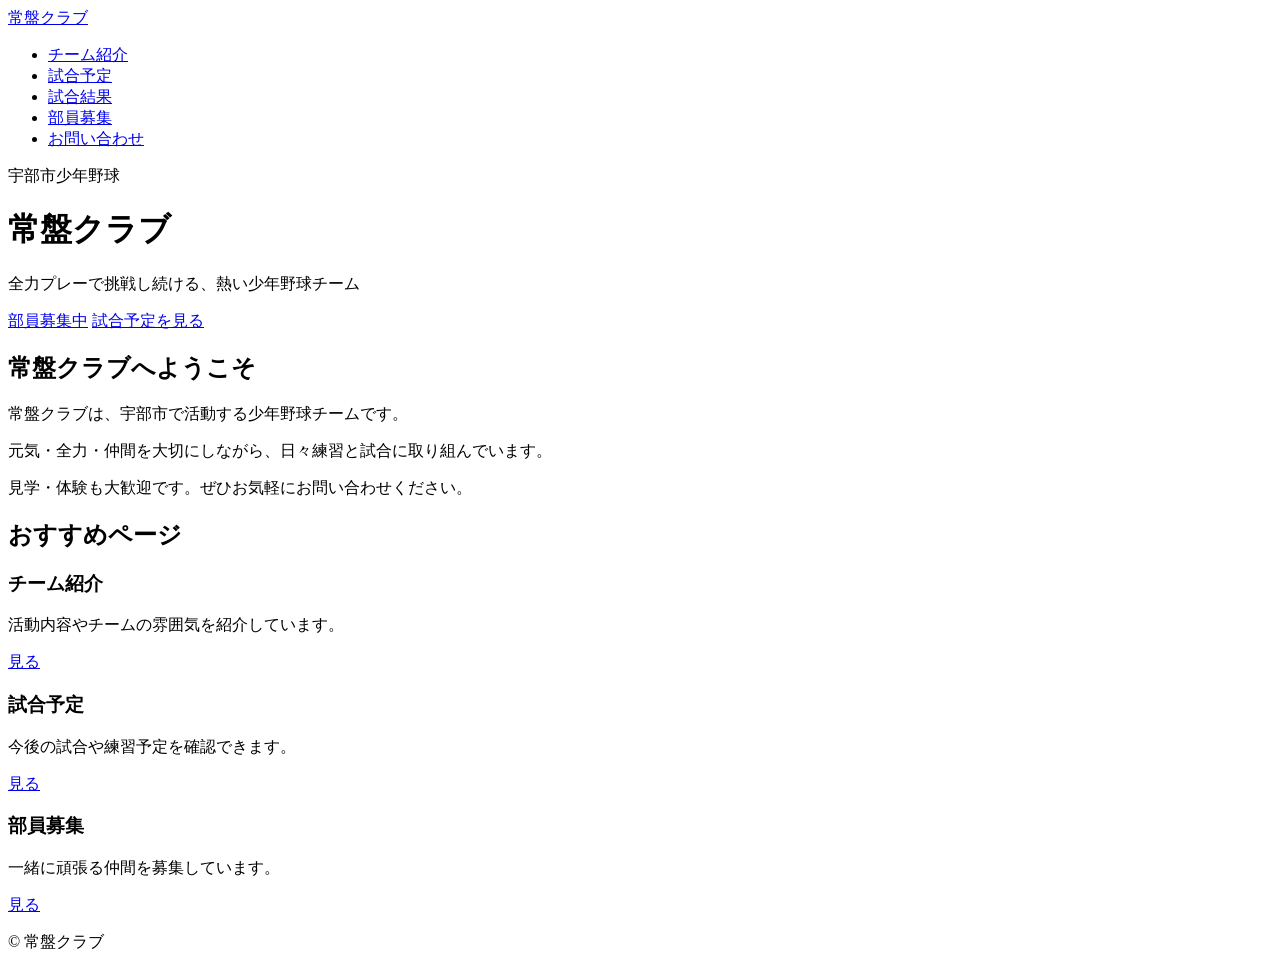
==== index.html @ 0bd1c6da "Add initial HTML structure for 常盤クラブ website" ====
<!DOCTYPE html>
<html lang="ja">
<head>
  <meta charset="UTF-8">
  <meta name="viewport" content="width=device-width, initial-scale=1.0">
  <title>常盤クラブ | 宇部市少年野球</title>
  <link rel="stylesheet" href="style.css">
</head>
<body>

  <header class="hero">
    <nav class="navbar">
      <div class="logo"><a href="index.html">常盤クラブ</a></div>
      <ul class="nav-links">
        <li><a href="about.html">チーム紹介</a></li>
        <li><a href="schedule.html">試合予定</a></li>
        <li><a href="results.html">試合結果</a></li>
        <li><a href="recruit.html">部員募集</a></li>
        <li><a href="contact.html">お問い合わせ</a></li>
      </ul>
    </nav>

    <div class="hero-content">
      <p class="catch">宇部市少年野球</p>
      <h1>常盤クラブ</h1>
      <p class="subtext">全力プレーで挑戦し続ける、熱い少年野球チーム</p>
      <div class="hero-buttons">
        <a href="recruit.html" class="btn gold">部員募集中</a>
        <a href="schedule.html" class="btn red">試合予定を見る</a>
      </div>
    </div>
  </header>

  <section class="section">
    <h2>常盤クラブへようこそ</h2>
    <div class="content-box">
      <p>常盤クラブは、宇部市で活動する少年野球チームです。</p>
      <p>元気・全力・仲間を大切にしながら、日々練習と試合に取り組んでいます。</p>
      <p>見学・体験も大歓迎です。ぜひお気軽にお問い合わせください。</p>
    </div>
  </section>

  <section class="section dark">
    <h2>おすすめページ</h2>
    <div class="cards">
      <div class="card">
        <h3>チーム紹介</h3>
        <p>活動内容やチームの雰囲気を紹介しています。</p>
        <a class="mini-btn" href="about.html">見る</a>
      </div>
      <div class="card">
        <h3>試合予定</h3>
        <p>今後の試合や練習予定を確認できます。</p>
        <a class="mini-btn" href="schedule.html">見る</a>
      </div>
      <div class="card">
        <h3>部員募集</h3>
        <p>一緒に頑張る仲間を募集しています。</p>
        <a class="mini-btn" href="recruit.html">見る</a>
      </div>
    </div>
  </section>

  <footer>
    <p>© 常盤クラブ</p>
  </footer>

</body>
</html>
---- style.css ----

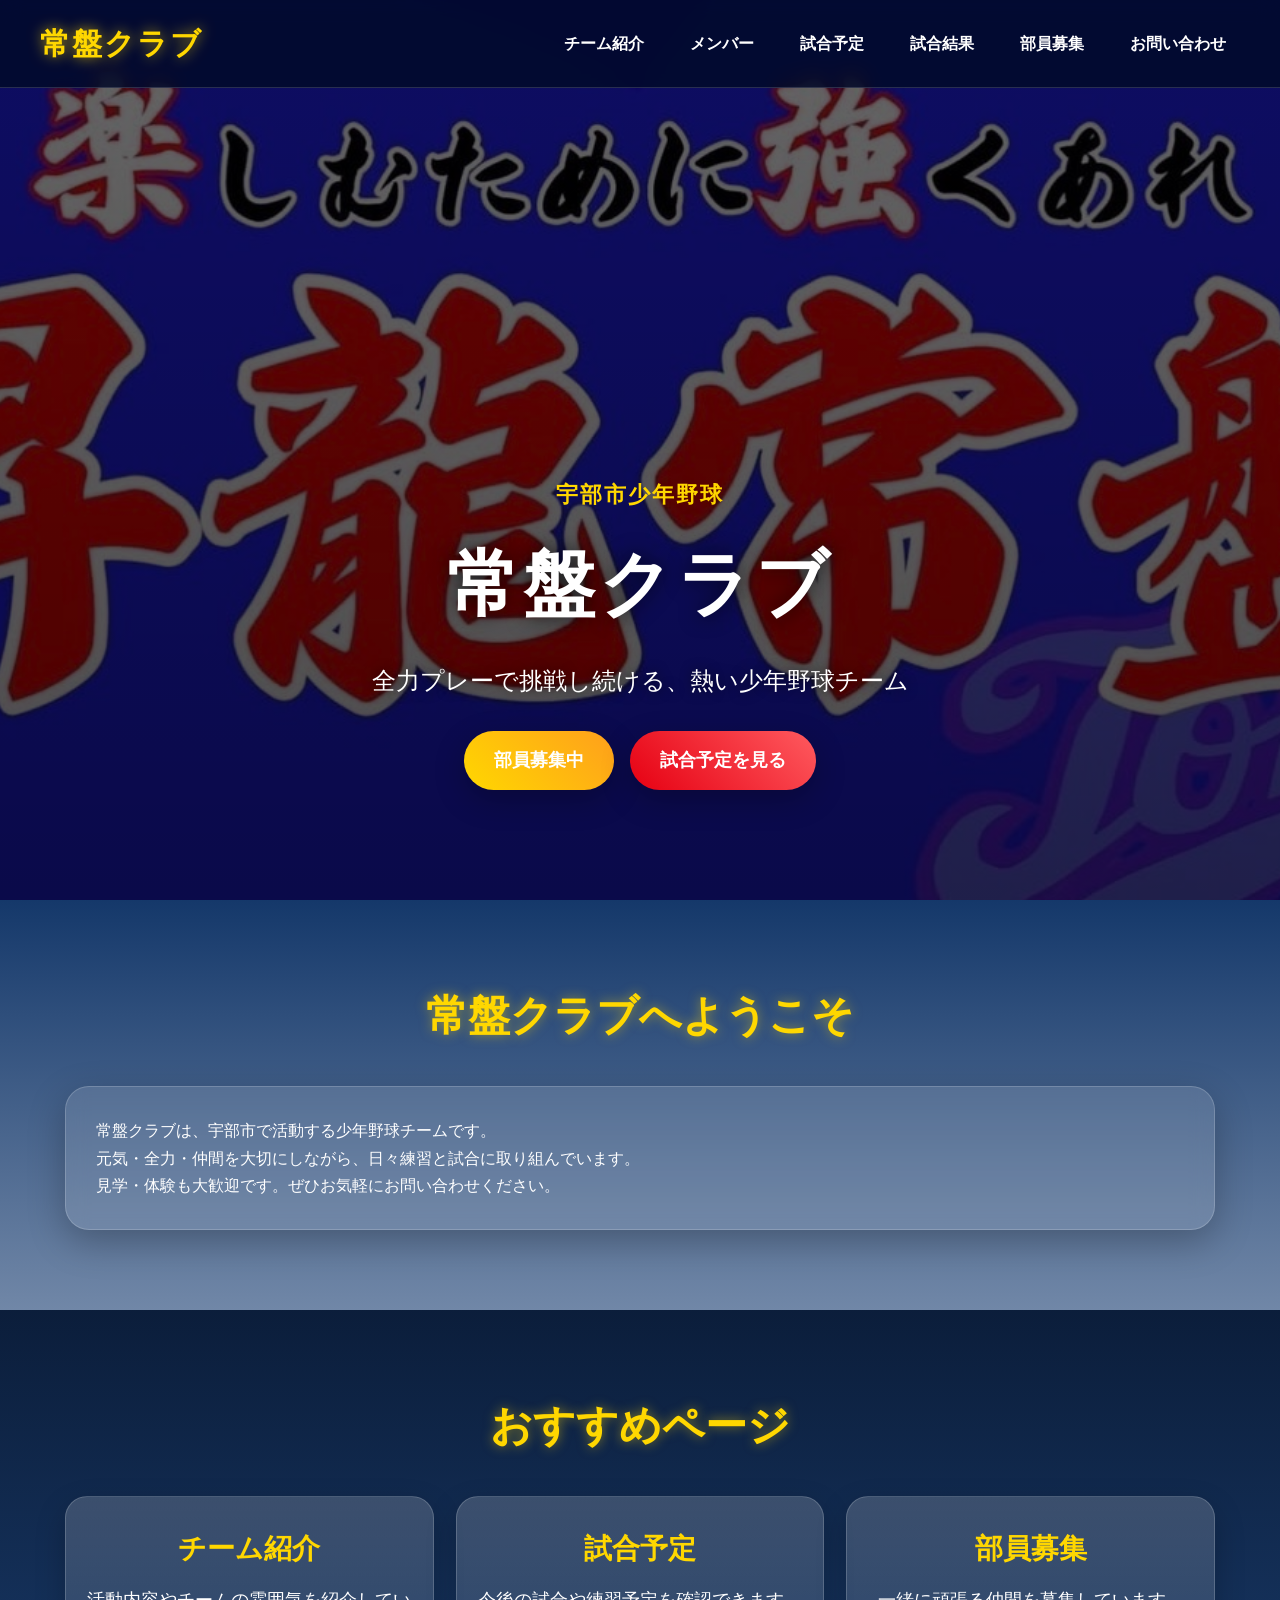
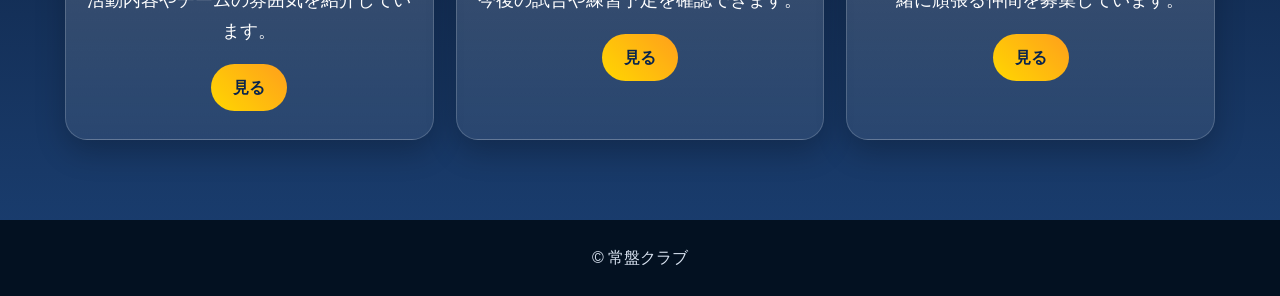
==== commit 44d56953: "Add members link to navigation in index.html" ====
--- a/index.html
+++ b/index.html
@@ -13,6 +13,7 @@
       <div class="logo"><a href="index.html">常盤クラブ</a></div>
       <ul class="nav-links">
         <li><a href="about.html">チーム紹介</a></li>
+        <li><a href="members.html">メンバー</a>
         <li><a href="schedule.html">試合予定</a></li>
         <li><a href="results.html">試合結果</a></li>
         <li><a href="recruit.html">部員募集</a></li>
--- a/style.css
+++ b/style.css
@@ -1 +1,284 @@
-
+* {
+  margin: 0;
+  padding: 0;
+  box-sizing: border-box;
+}
+
+html {
+  scroll-behavior: smooth;
+}
+
+body {
+  font-family: "Hiragino Sans", "Yu Gothic", sans-serif;
+  background: linear-gradient(180deg, #04152d 0%, #0a2f63 45%, #f4f8ff 100%);
+  color: #ffffff;
+  line-height: 1.7;
+}
+
+a {
+  text-decoration: none;
+  color: inherit;
+}
+
+img {
+  width: 100%;
+  display: block;
+  border-radius: 20px;
+}
+
+.navbar {
+  position: sticky;
+  top: 0;
+  z-index: 1000;
+  display: flex;
+  justify-content: space-between;
+  align-items: center;
+  padding: 18px 40px;
+  background: rgba(0, 10, 40, 0.82);
+  backdrop-filter: blur(10px);
+  border-bottom: 1px solid rgba(255,255,255,0.15);
+}
+
+.logo {
+  font-size: 30px;
+  font-weight: 900;
+  color: #ffd700;
+  letter-spacing: 2px;
+  text-shadow: 0 0 14px rgba(255, 215, 0, 0.7);
+}
+
+.nav-links {
+  display: flex;
+  list-style: none;
+  gap: 18px;
+  flex-wrap: wrap;
+}
+
+.nav-links a {
+  color: #ffffff;
+  font-weight: 700;
+  padding: 10px 14px;
+  border-radius: 999px;
+  transition: 0.3s;
+}
+
+.nav-links a:hover {
+  background: #ffd700;
+  color: #08244d;
+}
+
+.hero {
+  min-height: 100vh;
+  background:
+    linear-gradient(rgba(0,0,0,0.6), rgba(0,0,0,0.7)),
+    url("images/top.PNG") center/cover no-repeat;
+  display: flex;
+  flex-direction: column;
+  justify-content: space-between;
+}
+
+.hero-content {
+  text-align: center;
+  padding: 140px 20px 110px;
+}
+
+.catch {
+  font-size: 22px;
+  font-weight: 800;
+  color: #ffd700;
+  letter-spacing: 2px;
+  margin-bottom: 10px;
+}
+
+.hero-content h1,
+.page-hero h1 {
+  font-size: 72px;
+  font-weight: 900;
+  letter-spacing: 4px;
+  text-shadow: 0 0 20px rgba(0,0,0,0.7);
+  margin-bottom: 15px;
+}
+
+.subtext,
+.page-hero p {
+  font-size: 24px;
+  margin-bottom: 30px;
+  text-shadow: 0 0 12px rgba(0,0,0,0.65);
+}
+
+.hero-buttons {
+  display: flex;
+  justify-content: center;
+  gap: 16px;
+  flex-wrap: wrap;
+}
+
+.btn {
+  display: inline-block;
+  padding: 14px 30px;
+  border-radius: 999px;
+  font-size: 18px;
+  font-weight: 800;
+  color: #fff;
+  box-shadow: 0 10px 30px rgba(0,0,0,0.25);
+  transition: transform 0.2s;
+}
+
+.btn:hover,
+.mini-btn:hover {
+  transform: translateY(-3px);
+}
+
+.btn.gold {
+  background: linear-gradient(45deg, #ffd700, #ff9f1c);
+}
+
+.btn.red {
+  background: linear-gradient(45deg, #e60012, #ff5a5f);
+}
+
+.page-hero {
+  text-align: center;
+  padding: 100px 20px 70px;
+  background:
+    linear-gradient(rgba(0,0,0,0.45), rgba(0,0,0,0.58)),
+    url("images/top.jpg") center/cover no-repeat;
+}
+
+.small-hero h1 {
+  font-size: 56px;
+}
+
+.section {
+  padding: 80px 20px;
+}
+
+.section h2 {
+  text-align: center;
+  font-size: 42px;
+  margin-bottom: 35px;
+  color: #ffd700;
+  text-shadow: 0 0 12px rgba(255,215,0,0.5);
+}
+
+.dark {
+  background: linear-gradient(180deg, rgba(0,18,47,0.9), rgba(8,45,97,0.92));
+}
+
+.content-box {
+  max-width: 1150px;
+  margin: 0 auto;
+  background: rgba(255,255,255,0.12);
+  border: 1px solid rgba(255,255,255,0.18);
+  border-radius: 24px;
+  padding: 30px;
+  backdrop-filter: blur(10px);
+  box-shadow: 0 12px 36px rgba(0,0,0,0.25);
+}
+
+.two-column {
+  display: grid;
+  grid-template-columns: 1.1fr 1fr;
+  gap: 28px;
+  align-items: center;
+}
+
+.text p {
+  font-size: 20px;
+  margin-bottom: 12px;
+  color: #ffffff;
+}
+
+.big-text {
+  font-size: 32px;
+  font-weight: 900;
+  color: #ffd700;
+}
+
+.cards {
+  max-width: 1150px;
+  margin: 0 auto;
+  display: grid;
+  grid-template-columns: repeat(3, 1fr);
+  gap: 22px;
+}
+
+.card {
+  background: linear-gradient(180deg, rgba(255,255,255,0.18), rgba(255,255,255,0.08));
+  border: 1px solid rgba(255,255,255,0.18);
+  border-radius: 22px;
+  padding: 28px 20px;
+  text-align: center;
+  box-shadow: 0 12px 30px rgba(0,0,0,0.22);
+}
+
+.card h3 {
+  font-size: 28px;
+  color: #ffd700;
+  margin-bottom: 12px;
+}
+
+.card p {
+  font-size: 18px;
+  margin-bottom: 8px;
+}
+
+.mini-btn {
+  display: inline-block;
+  margin-top: 10px;
+  padding: 10px 22px;
+  border-radius: 999px;
+  background: linear-gradient(45deg, #ffd700, #ff9f1c);
+  color: #08244d;
+  font-weight: 900;
+  transition: transform 0.2s;
+}
+
+footer {
+  background: #031121;
+  text-align: center;
+  padding: 24px;
+  color: #d9e3f1;
+  font-size: 16px;
+}
+
+@media (max-width: 900px) {
+  .two-column,
+  .cards {
+    grid-template-columns: 1fr;
+  }
+
+  .navbar {
+    flex-direction: column;
+    gap: 14px;
+    padding: 18px 20px;
+  }
+
+  .nav-links {
+    justify-content: center;
+  }
+
+  .hero-content h1,
+  .page-hero h1 {
+    font-size: 44px;
+    letter-spacing: 2px;
+  }
+
+  .subtext,
+  .page-hero p {
+    font-size: 18px;
+  }
+
+  .section h2 {
+    font-size: 32px;
+  }
+
+  .text p,
+  .card p {
+    font-size: 17px;
+  }
+
+  .big-text {
+    font-size: 26px;
+  }
+}
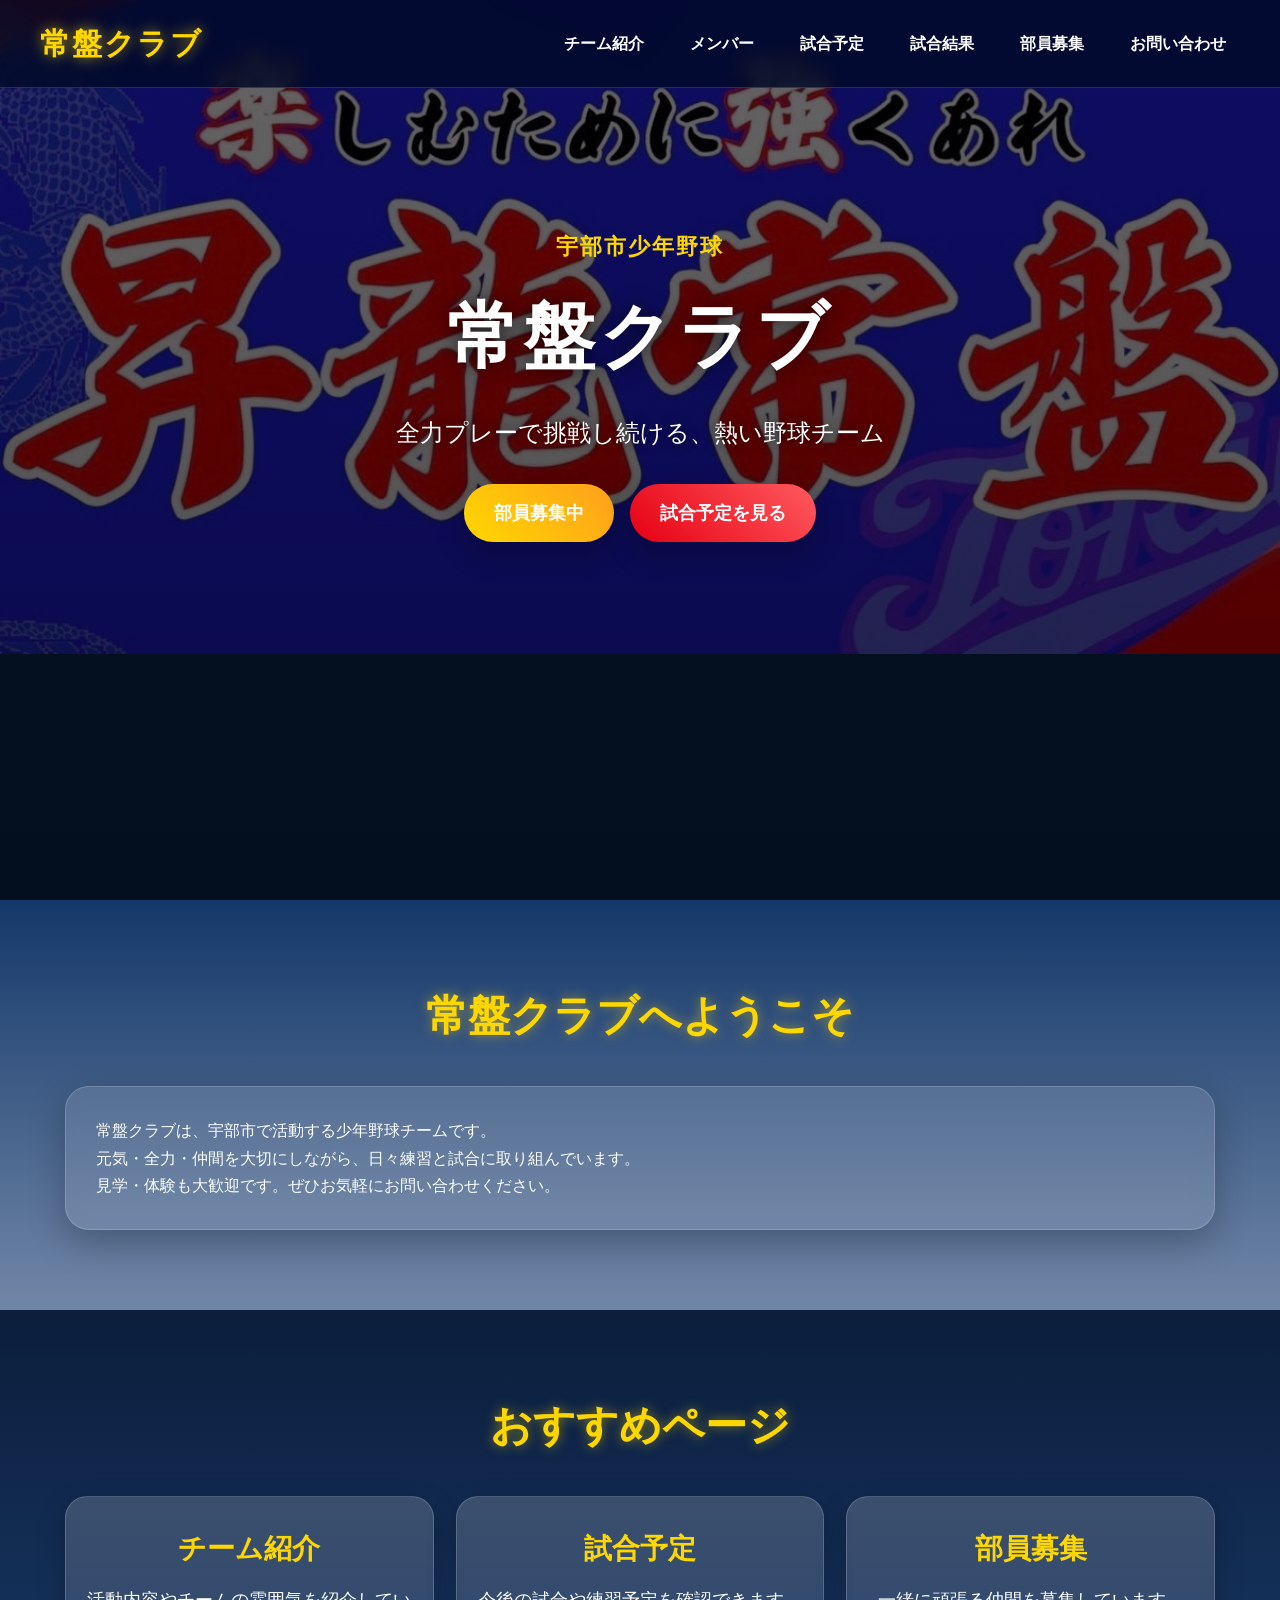
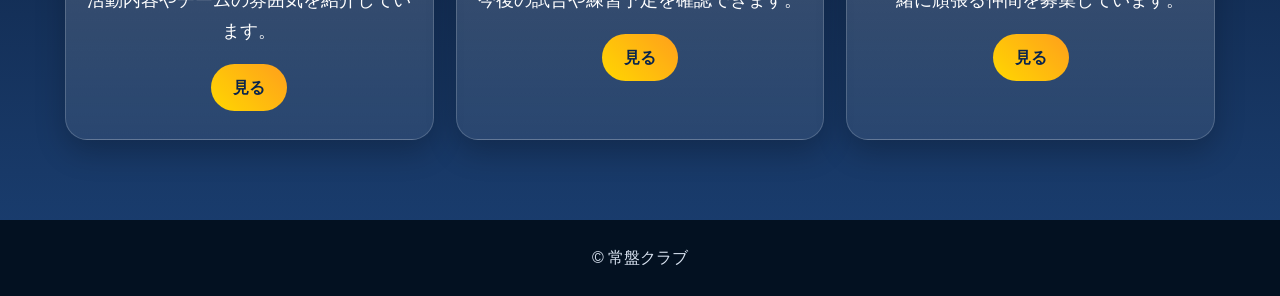
==== commit a24d986c: "Update index.html" ====
--- a/index.html
+++ b/index.html
@@ -24,7 +24,7 @@
     <div class="hero-content">
       <p class="catch">宇部市少年野球</p>
       <h1>常盤クラブ</h1>
-      <p class="subtext">全力プレーで挑戦し続ける、熱い少年野球チーム</p>
+      <p class="subtext">全力プレーで挑戦し続ける、熱い野球チーム</p>
       <div class="hero-buttons">
         <a href="recruit.html" class="btn gold">部員募集中</a>
         <a href="schedule.html" class="btn red">試合予定を見る</a>
--- a/style.css
+++ b/style.css
@@ -71,10 +71,11 @@
   min-height: 100vh;
   background:
     linear-gradient(rgba(0,0,0,0.6), rgba(0,0,0,0.7)),
-    url("images/top.PNG") center/cover no-repeat;
-  display: flex;
-  flex-direction: column;
-  justify-content: space-between;
+    url("images/top.PNG") center top/contain no-repeat;
+  background-color:#0b2f63;
+  display:flex;
+  flex-direction:column;
+  justify-content: space-betweenn;
 }
 
 .hero-content {
@@ -280,5 +281,223 @@
 
   .big-text {
     font-size: 26px;
-  }
-}
+}
+.member-card {
+  position: relative;
+  overflow: hidden;
+  border-radius: 20px;
+  box-shadow: 0 15px 40px rgba(0,0,0,0.5);
+  transition: 0.4s;
+}
+
+.member-card img {
+  width: 100%;
+  height: 320px;
+  object-fit: cover;
+  display: block;
+}
+
+.overlay {
+  position: absolute;
+  top: 0;
+  left: 0;
+  width: 100%;
+  padding: 20px;
+  background: linear-gradient(rgba(0,0,0,0.85), transparent);
+  text-align: center;
+  z-index: 2;
+}
+
+.overlay h2 {
+  color: #ffd700;
+  font-size: 32px;
+  margin-bottom: 5px;
+}
+
+.overlay h3 {
+  font-size: 22px;
+  margin-bottom: 5px;
+}
+
+.overlay p {
+  font-size: 16px;
+}
+
+.member-card:hover {
+  transform: translateY(-10px);
+  box-shadow: 0 25px 60px rgba(255,215,0,0.4);
+}
+@media (max-width: 768px) {
+  .member-grid {
+    grid-template-columns: 1fr;
+    gap: 20px;
+    max-width: 340px;
+  }
+
+  .member-card {
+    border-radius: 24px;
+  }
+
+  .member-card img {
+    height: 320px;
+  }
+
+  .overlay {
+    padding: 18px 14px 20px;
+  }
+
+  .overlay h2 {
+    font-size: 44px;
+    margin-bottom: 8px;
+  }
+
+  .overlay h3 {
+    font-size: 32px;
+    margin-bottom: 6px;
+    line-height: 1.2;
+  }
+
+  .overlay p {
+    font-size: 22px;
+    line-height: 1.3;
+  }
+
+  .nav-links {
+    justify-content: center;
+    gap: 10px;
+  }
+
+  .nav-links a {
+    font-size: 15px;
+    padding: 8px 10px;
+  }
+
+  .logo {
+    font-size: 28px;
+    text-align: center;
+  }
+
+  .page-hero h1 {
+    font-size: 42px;
+  }
+
+  .page-hero p {
+    font-size: 18px;
+  }
+ .profile-list {
+  max-width: 1100px;
+  margin: 0 auto;
+  display: grid;
+  gap: 28px;
+}
+
+.profile-card {
+  background: #ffffff;
+  border-radius: 28px;
+  overflow: hidden;
+  box-shadow: 0 18px 45px rgba(0, 0, 0, 0.22);
+}
+
+.profile-image {
+  background: #d9dceb;
+}
+
+.profile-image img {
+  width: 100%;
+  height: 420px;
+  object-fit: cover;
+  display: block;
+}
+
+.profile-body {
+  padding: 28px 32px 34px;
+  color: #1a1a1a;
+}
+
+.profile-number {
+  color: #d93b6a;
+  font-size: 20px;
+  font-weight: 900;
+  letter-spacing: 1px;
+  margin-bottom: 12px;
+}
+
+.profile-body h2 {
+  font-size: 30px;
+  line-height: 1.3;
+  color: #0d2d63;
+  margin: 0 0 16px;
+  font-weight: 900;
+}
+
+.profile-body h2 span {
+  display: inline-block;
+  margin-left: 8px;
+  font-size: 30px;
+  color: #0d2d63;
+  font-weight: 800;
+}
+
+.role {
+  font-size: 18px;
+  color: #666666;
+  margin: 0 0 18px;
+  font-weight: 700;
+}
+
+.desc {
+  font-size: 18px;
+  line-height: 1.9;
+  color: #222222;
+  margin: 0;
+}
+
+@media (max-width: 768px) {
+  .profile-list {
+    max-width: 92%;
+    gap: 22px;
+  }
+
+  .profile-image img {
+    height: 300px;
+  }
+
+  .profile-body {
+    padding: 22px 20px 26px;
+  }
+
+  .profile-number {
+    font-size: 18px;
+    margin-bottom: 10px;
+  }
+
+  .profile-body h2 {
+    font-size: 20px;
+    line-height: 1.5;
+  }
+
+  .profile-body h2 span {
+    display: block;
+    margin-left: 0;
+    font-size: 18px;
+    margin-top: 4px;
+  }
+
+  .role {
+    font-size: 16px;
+  }
+
+  .desc {
+    font-size: 16px;
+    line-height: 1.8;
+  }
+  
+  @media (max-width: 768px) {
+  .hero {
+    background:
+      linear-gradient(rgba(0,0,0,0.6), rgba(0,0,0,0.7)),
+      url("images/top.PNG") center/120% no-repeat;
+    background-color: #0b2f63;
+  }
+}
+}
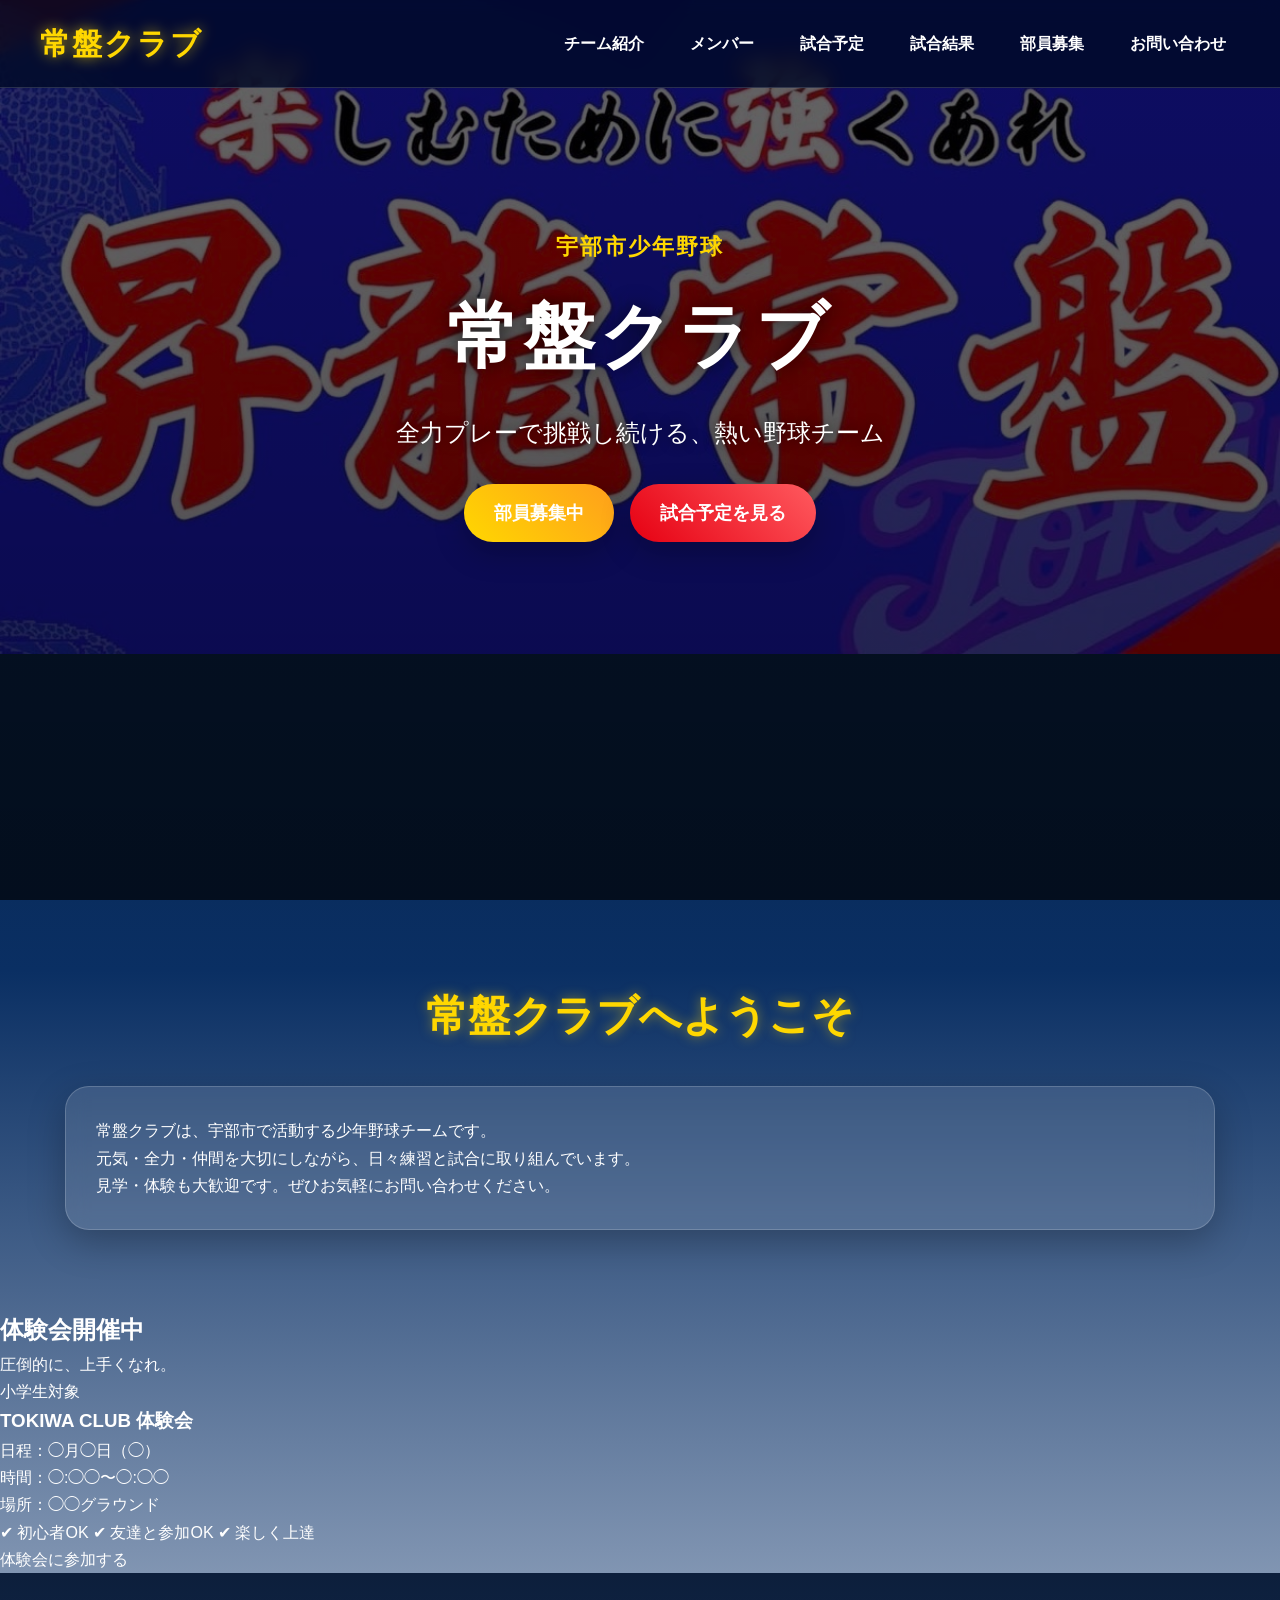
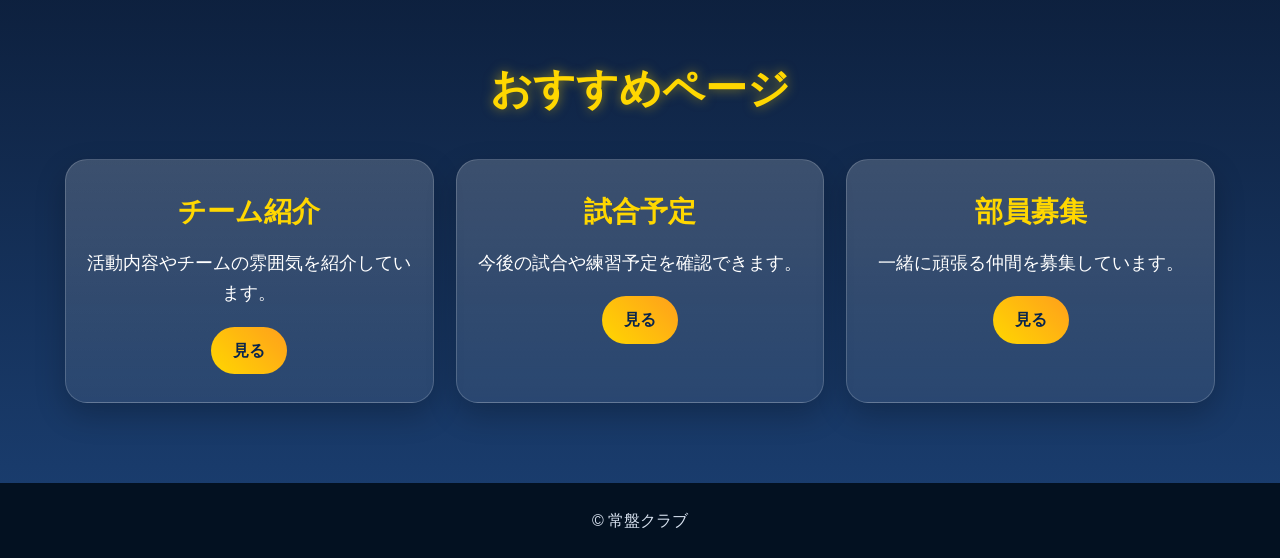
==== commit e58b3814: "index.html を更新" ====
--- a/index.html
+++ b/index.html
@@ -40,6 +40,50 @@
       <p>見学・体験も大歓迎です。ぜひお気軽にお問い合わせください。</p>
     </div>
   </section>
+  
+  <section class="experience-section">
+
+  <div class="exp-bg"></div>
+
+  <div class="exp-content">
+
+    <h2 class="exp-title">体験会開催中</h2>
+    <p class="exp-sub">圧倒的に、上手くなれ。</p>
+
+    <div class="exp-main">
+
+      <!-- 左：画像 -->
+      <div class="exp-image">
+        <img src="taiken1.PNG" alt="">
+      </div>
+
+      <!-- 右：情報 -->
+      <div class="exp-info">
+
+        <div class="exp-badge">小学生対象</div>
+
+        <h3>TOKIWA CLUB 体験会</h3>
+
+        <ul class="exp-list">
+          <li>日程：◯月◯日（◯）</li>
+          <li>時間：◯:◯◯〜◯:◯◯</li>
+          <li>場所：◯◯グラウンド</li>
+        </ul>
+
+        <div class="exp-points">
+          <span>✔ 初心者OK</span>
+          <span>✔ 友達と参加OK</span>
+          <span>✔ 楽しく上達</span>
+        </div>
+
+        <a href="#" class="exp-btn">体験会に参加する</a>
+
+      </div>
+
+    </div>
+
+  </div>
+</section>
 
   <section class="section dark">
     <h2>おすすめページ</h2>
--- a/style.css
+++ b/style.css
@@ -1,4 +1,8 @@
 * {
+  margin: 0;
+  padding: 0;
+  box-sizing: border-box;
+}* {
   margin: 0;
   padding: 0;
   box-sizing: border-box;
@@ -498,6 +502,1044 @@
       linear-gradient(rgba(0,0,0,0.6), rgba(0,0,0,0.7)),
       url("images/top.PNG") center/120% no-repeat;
     background-color: #0b2f63;
-  }
-}
-}
+    }
+  }
+    /* ===== TOKIWA CLUB STAFF / MEMBERS 豪華完成版 ===== */
+
+.team-section {
+  position: relative;
+  padding: 90px 20px 110px;
+  background:
+    linear-gradient(rgba(0, 8, 28, 0.94), rgba(0, 8, 28, 0.98)),
+    radial-gradient(circle at top, #0066ff, #001a44 45%, #000814 100%);
+  color: #fff;
+  text-align: center;
+  overflow: hidden;
+}
+
+.team-section::after {
+  content: "";
+  position: absolute;
+  inset: 0;
+  background:
+    radial-gradient(circle at 20% 15%, rgba(0, 140, 255, 0.22), transparent 35%),
+    radial-gradient(circle at 85% 40%, rgba(255, 215, 0, 0.13), transparent 35%);
+  z-index: 0;
+}
+
+.team-section h2 {
+  position: relative;
+  z-index: 1;
+  font-size: 54px;
+  letter-spacing: 9px;
+  margin: 0;
+  font-weight: 900;
+  text-shadow: 0 0 22px rgba(0, 180, 255, 0.95);
+}
+
+.section-sub {
+  position: relative;
+  z-index: 1;
+  color: #ffd700;
+  letter-spacing: 4px;
+  font-weight: 900;
+  margin: 12px 0 45px;
+}
+
+.staff-grid {
+  position: relative;
+  z-index: 1;
+  display: flex;
+  justify-content: center;
+  gap: 32px;
+  flex-wrap: wrap;
+  margin-bottom: 85px;
+}
+
+.staff-card {
+  position: relative;
+  width: 300px;
+  padding: 36px 22px;
+  border-radius: 26px;
+  background: linear-gradient(145deg, rgba(255,255,255,0.08), rgba(0,0,0,0.72));
+  border: 1px solid rgba(255,255,255,0.28);
+  backdrop-filter: blur(10px);
+  overflow: hidden;
+  transition: 0.35s;
+}
+
+.staff-card:hover {
+  transform: translateY(-8px) scale(1.03);
+}
+
+.staff-card::before {
+  content: "";
+  position: absolute;
+  inset: 0;
+  background: linear-gradient(120deg, transparent, rgba(255,255,255,0.28), transparent);
+  transform: translateX(-100%);
+  animation: staffShine 3s infinite;
+}
+
+@keyframes staffShine {
+  100% {
+    transform: translateX(100%);
+  }
+}
+
+.manager {
+  border: 1px solid #ffd700;
+  box-shadow:
+    0 0 42px rgba(255, 215, 0, 0.8),
+    inset 0 0 22px rgba(255, 215, 0, 0.28);
+}
+
+.coach {
+  border: 1px solid #00cfff;
+  box-shadow:
+    0 0 42px rgba(0, 207, 255, 0.75),
+    inset 0 0 22px rgba(0, 207, 255, 0.28);
+}
+
+.role {
+  display: inline-block;
+  font-size: 15px;
+  letter-spacing: 4px;
+  color: #fff;
+  background: rgba(255,255,255,0.16);
+  padding: 7px 20px;
+  border-radius: 999px;
+  margin-bottom: 18px;
+  font-weight: 900;
+}
+
+.staff-number {
+  display: block;
+  font-size: 54px;
+  color: #ffd700;
+  font-weight: 900;
+  text-shadow:
+    0 0 12px rgba(255,215,0,1),
+    0 0 28px rgba(255,215,0,0.85);
+}
+
+.coach .staff-number {
+  color: #00aaff;
+  text-shadow:
+    0 0 12px rgba(0,200,255,1),
+    0 0 28px rgba(0,200,255,0.85);
+}
+
+.staff-card h3 {
+  margin: 12px 0 0;
+  font-size: 22px;
+  letter-spacing: 3px;
+  font-weight: 900;
+}
+
+.staff-card .position {
+  color: #ffd700;
+}
+
+.coach .position {
+  color: #00eaff;
+}
+
+.members-title {
+  margin-top: 20px !important;
+}
+
+.member-grid {
+  position: relative;
+  z-index: 1;
+  display: grid;
+  grid-template-columns: repeat(auto-fit, minmax(165px, 1fr));
+  gap: 22px;
+  max-width: 1080px;
+  margin: 0 auto;
+}
+
+.member-card {
+  position: relative;
+  padding: 30px 12px;
+  border-radius: 22px;
+  background: linear-gradient(160deg, rgba(0,0,0,0.86), rgba(0,50,120,0.34));
+  border: 1px solid rgba(0,200,255,0.45);
+  box-shadow:
+    0 0 26px rgba(0,120,255,0.45),
+    inset 0 0 16px rgba(0,120,255,0.22);
+  overflow: hidden;
+  transition: 0.35s;
+}
+
+.member-card:hover {
+  transform: translateY(-7px);
+  box-shadow:
+    0 0 34px rgba(0,180,255,0.85),
+    inset 0 0 18px rgba(0,180,255,0.35);
+}
+
+.member-card::before {
+  content: "";
+  position: absolute;
+  inset: 0;
+  border-radius: 22px;
+  border: 1px solid rgba(0,200,255,0.35);
+  box-shadow: 0 0 14px rgba(0,200,255,0.65);
+  opacity: 0.45;
+}
+
+.member-card::after {
+  content: "";
+  position: absolute;
+  top: 0;
+  left: -100%;
+  width: 100%;
+  height: 3px;
+  background: linear-gradient(90deg, transparent, #ffd700, transparent);
+  animation: lineMove 2.8s infinite;
+}
+
+@keyframes lineMove {
+  100% {
+    left: 100%;
+  }
+}
+
+.number {
+  display: block;
+  font-size: 44px;
+  color: #ffd700;
+  font-weight: 900;
+  margin-bottom: 12px;
+  letter-spacing: 2px;
+  text-shadow:
+    0 0 10px rgba(255,215,0,1),
+    0 0 25px rgba(255,215,0,0.85);
+}
+
+.member-card h3 {
+  position: relative;
+  z-index: 1;
+  margin: 0;
+  font-size: 18px;
+  letter-spacing: 2px;
+  font-weight: 900;
+  text-shadow: 0 0 8px rgba(255,255,255,0.6);
+}
+
+.position {
+  position: relative;
+  z-index: 1;
+  margin-top: 11px;
+  font-size: 13px;
+  letter-spacing: 2px;
+  color: #00eaff;
+  font-weight: 900;
+  text-shadow: 0 0 8px rgba(0,234,255,0.85);
+}
+
+.captain-card {
+  border-color: rgba(255,215,0,0.75);
+  box-shadow:
+    0 0 32px rgba(255,215,0,0.65),
+    inset 0 0 18px rgba(255,215,0,0.28);
+}
+
+.captain {
+  color: #ffd700;
+  text-shadow:
+    0 0 10px rgba(255,215,0,1),
+    0 0 22px rgba(255,215,0,0.9);
+}
+
+/* フェードイン */
+.fade-up {
+  opacity: 0;
+  transform: translateY(45px);
+  transition: opacity 0.8s ease, transform 0.8s ease;
+}
+
+.fade-up.show {
+  opacity: 1;
+  transform: translateY(0);
+}
+
+/* 順番に出る */
+.member-card:nth-child(10) { transition-delay: 0.05s; }
+.member-card:nth-child(1) { transition-delay: 0.10s; }
+.member-card:nth-child(2) { transition-delay: 0.15s; }
+.member-card:nth-child(5) { transition-delay: 0.20s; }
+.member-card:nth-child(3) { transition-delay: 0.25s; }
+.member-card:nth-child(6) { transition-delay: 0.30s; }
+.member-card:nth-child(11) { transition-delay: 0.35s; }
+.member-card:nth-child(12) { transition-delay: 0.40s; }
+.member-card:nth-child(13) { transition-delay: 0.45s; }
+.member-card:nth-child(6) { transition-delay: 0.50s; }
+.member-card:nth-child(7) { transition-delay: 0.55s; }
+.member-card:nth-child(8) { transition-delay: 0.60s; }
+.member-card:nth-child(9) { transition-delay: 0.35s; }
+.member-card:nth-child(14) { transition-delay: 0.40s; }
+.member-card:nth-child(15) { transition-delay: 0.45s; }
+.member-card:nth-child(16) { transition-delay: 0.50s; }
+.member-card:nth-child(17) { transition-delay: 0.55s; }
+.member-card:nth-child(18) { transition-delay: 0.60s; }
+.member-card:nth-child(19) { transition-delay: 0.35s; }
+
+/* スマホ対応 */
+@media (max-width: 600px) {
+  .team-section {
+    padding: 65px 14px 90px;
+  }
+
+  .team-section h2 {
+    font-size: 38px;
+    letter-spacing: 5px;
+  }
+
+  .section-sub {
+    font-size: 12px;
+    letter-spacing: 2px;
+    margin-bottom: 35px;
+  }
+
+  .staff-grid {
+    gap: 24px;
+    margin-bottom: 70px;
+  }
+
+  .staff-card {
+    width: 100%;
+    max-width: 340px;
+    padding: 36px 18px;
+  }
+
+  .staff-number {
+    font-size: 58px;
+  }
+
+  .staff-card h3 {
+    font-size: 20px;
+  }
+
+  .member-grid {
+    grid-template-columns: repeat(2, 1fr);
+    gap: 14px;
+  }
+
+  .member-card {
+    padding: 25px 8px;
+    border-radius: 18px;
+  }
+
+  .number {
+    font-size: 34px;
+  }
+
+  .member-card h3 {
+    font-size: 13px;
+    letter-spacing: 1.3px;
+  }
+
+  .position {
+    font-size: 11px;
+    letter-spacing: 1.5px;
+  }
+  html, body {
+  width: 100%;
+  overflow-x: hidden;
+}
+
+.team-section {
+  width: 100%;
+  box-sizing: border-box;
+  overflow: hidden;
+}
+
+.staff-grid,
+.member-grid {
+  width: 100%;
+  display: grid;
+  grid-template-columns: 1fr;
+  gap: 18px;
+}
+
+.staff-card,
+.member-card {
+  width: 100%;
+  max-width: 100%;
+  box-sizing: border-box;
+}
+/* ===== PCでも完全カード化（強制上書き） ===== */
+.staff-grid {
+  display: flex !important;
+  flex-wrap: wrap !important;
+  justify-content: center !important;
+  gap: 30px !important;
+}
+
+.member-grid {
+  display: grid !important;
+  grid-template-columns: repeat(auto-fit, minmax(220px, 1fr)) !important;
+  gap: 25px !important;
+  max-width: 1100px !important;
+  margin: 0 auto !important;
+}
+
+/* ===== STAFFカード ===== */
+.staff-card {
+  width: 300px !important;
+  background: linear-gradient(145deg, rgba(255,255,255,0.08), rgba(0,0,0,0.7)) !important;
+  border-radius: 20px !important;
+  padding: 40px 20px !important;
+  text-align: center !important;
+  border: 1px solid rgba(255,255,255,0.25) !important;
+  backdrop-filter: blur(10px) !important;
+  box-shadow: 0 0 30px rgba(0,207,255,0.35) !important;
+  transition: 0.3s !important;
+}
+
+.staff-card:hover {
+  transform: translateY(-8px) scale(1.03) !important;
+}
+
+/* ===== MEMBERカード ===== */
+.member-card {
+  background: linear-gradient(160deg, rgba(0,0,0,0.85), rgba(0,80,150,0.4)) !important;
+  border-radius: 22px !important;
+  padding: 30px 15px !important;
+  text-align: center !important;
+  border: 1px solid rgba(0,200,255,0.45) !important;
+  box-shadow:
+    0 0 25px rgba(0,150,255,0.4),
+    inset 0 0 12px rgba(0,150,255,0.2) !important;
+  transition: 0.3s !important;
+}
+
+.member-card:hover {
+  transform: translateY(-7px) !important;
+  box-shadow:
+    0 0 35px rgba(0,180,255,0.8),
+    inset 0 0 18px rgba(0,180,255,0.4) !important;
+}
+
+/* ===== 番号 ===== */
+.number {
+  display: block !important;
+  font-size: 52px !important;
+  font-weight: 900 !important;
+  color: #ffd700 !important;
+  text-shadow:
+    0 0 10px rgba(255,215,0,1),
+    0 0 25px rgba(255,215,0,0.8) !important;
+  margin-bottom: 10px !important;
+}
+
+/* ===== 名前 ===== */
+.member-card h3,
+.staff-card h3 {
+  font-size: 22px !important;
+  font-weight: 900 !important;
+  letter-spacing: 2px !important;
+  margin: 10px 0 !important;
+}
+
+/* ===== ポジション ===== */
+.position {
+  color: #00eaff !important;
+  font-weight: 800 !important;
+  letter-spacing: 2px !important;
+}
+
+/* ===== フェイドイン ===== */
+.fade-up {
+  opacity: 0;
+  transform: translateY(50px) scale(0.95);
+  transition: all 0.9s ease;
+}
+
+.fade-up.show {
+  opacity: 1;
+  transform: translateY(0) scale(1);
+}
+
+/* ===== レスポンシブ微調整 ===== */
+@media (max-width: 768px) {
+  .staff-card {
+    width: 90% !important;
+  }
+
+  .number {
+    font-size: 42px !important;
+  }
+/* ===== PCだけ崩れる対策：全画面でスマホ風カード表示に固定 ===== */
+.staff-grid,
+.member-grid {
+  display: flex !important;
+  flex-direction: column !important;
+  align-items: center !important;
+  gap: 32px !important;
+  width: 100% !important;
+}
+
+.staff-card,
+.member-card {
+  display: block !important;
+  width: min(92vw, 520px) !important;
+  margin: 0 auto 32px !important;
+  text-align: center !important;
+  padding: 42px 24px !important;
+  border-radius: 28px !important;
+  background: linear-gradient(145deg, rgba(255,255,255,0.10), rgba(0,10,30,0.85)) !important;
+  border: 2px solid rgba(0, 207, 255, 0.75) !important;
+  box-shadow: 0 0 32px rgba(0,207,255,0.45), inset 0 0 20px rgba(0,207,255,0.18) !important;
+}
+
+.staff-card.manager {
+  border-color: rgba(255,215,0,0.85) !important;
+  box-shadow: 0 0 36px rgba(255,215,0,0.55), inset 0 0 18px rgba(255,215,0,0.18) !important;
+}
+
+.staff-number,
+.number {
+  display: block !important;
+  font-size: 72px !important;
+  font-weight: 900 !important;
+  margin: 10px 0 22px !important;
+  color: #00cfff !important;
+  text-shadow: 0 0 16px #00cfff, 0 0 36px #00cfff !important;
+}
+
+.staff-card.manager .staff-number {
+  color: #ffd700 !important;
+  text-shadow: 0 0 16px #ffd700, 0 0 36px #ffd700 !important;
+}
+
+.role {
+  display: inline-block !important;
+  padding: 8px 28px !important;
+  border-radius: 999px !important;
+  background: rgba(255,255,255,0.18) !important;
+}
+
+.staff-card h3,
+.member-card h3 {
+  font-size: 30px !important;
+  letter-spacing: 4px !important;
+  margin: 14px 0 !important;
+}
+
+.position {
+  color: #00eaff !important;
+  font-weight: 900 !important;
+}
+/* ===== PC + スマホ 共通：STAFF / MEMBERS 完成版 ===== */
+.team-section {
+  position: relative;
+  padding: 90px 20px 110px;
+  background:
+    linear-gradient(rgba(0, 8, 28, 0.94), rgba(0, 8, 28, 0.98)),
+    radial-gradient(circle at top, #0066ff, #001a44 45%, #000814 100%);
+  color: #fff;
+  text-align: center;
+  overflow: hidden;
+}
+
+.staff-grid {
+  display: flex;
+  justify-content: center;
+  gap: 32px;
+  flex-wrap: wrap;
+  margin-bottom: 85px;
+}
+
+.staff-card {
+  width: 300px;
+  padding: 36px 22px;
+  border-radius: 26px;
+  background: linear-gradient(145deg, rgba(255,255,255,0.08), rgba(0,0,0,0.72));
+  border: 1px solid rgba(255,255,255,0.28);
+  box-shadow: 0 0 42px rgba(0,207,255,0.45);
+  text-align: center;
+}
+
+.member-grid {
+  display: grid;
+  grid-template-columns: repeat(auto-fit, minmax(165px, 1fr));
+  gap: 22px;
+  max-width: 1080px;
+  margin: 0 auto;
+}
+
+.member-card {
+  padding: 30px 12px;
+  border-radius: 22px;
+  background: linear-gradient(160deg, rgba(0,0,0,0.86), rgba(0,50,120,0.34));
+  border: 1px solid rgba(0,200,255,0.45);
+  box-shadow: 0 0 26px rgba(0,120,255,0.45);
+  text-align: center;
+}
+
+.staff-number,
+.number {
+  display: block;
+  font-size: 54px;
+  font-weight: 900;
+  color: #00cfff;
+  text-shadow: 0 0 12px #00cfff, 0 0 28px #00cfff;
+}
+
+.manager .staff-number {
+  color: #ffd700;
+  text-shadow: 0 0 12px #ffd700, 0 0 28px #ffd700;
+}
+
+.staff-card h3,
+.member-card h3 {
+  font-size: 22px;
+  font-weight: 900;
+  letter-spacing: 3px;
+  margin: 12px 0;
+}
+
+.position {
+  color: #00eaff;
+  font-weight: 900;
+}
+
+/* フェイドイン */
+.fade-up {
+  opacity: 0;
+  transform: translateY(45px);
+  transition: opacity 0.8s ease, transform 0.8s ease;
+}
+
+.fade-up.show {
+  opacity: 1;
+  transform: translateY(0);
+}
+
+/* ===== スマホ専用微調整 ===== */
+@media (max-width: 768px) {
+  .team-section {
+    padding: 65px 14px 90px;
+  }
+
+  .staff-card {
+    width: 92%;
+    max-width: 340px;
+  }
+
+  .member-grid {
+    grid-template-columns: 1fr;
+  }
+
+  .staff-number,
+  .number {
+    font-size: 58px;
+  }
+@media (min-width: 769px) {
+  .staff-grid {
+    display: flex !important;
+    flex-wrap: wrap !important;
+    justify-content: center !important;
+    gap: 32px !important;
+  }
+
+  .staff-card {
+    width: 300px !important;
+    padding: 36px 22px !important;
+    border-radius: 26px !important;
+    background: linear-gradient(145deg, rgba(255,255,255,0.08), rgba(0,0,0,0.72)) !important;
+    border: 1px solid rgba(255,255,255,0.28) !important;
+    box-shadow: 0 0 42px rgba(0,207,255,0.45) !important;
+    text-align: center !important;
+  }
+
+  .member-grid {
+    display: grid !important;
+    grid-template-columns: repeat(auto-fit, minmax(165px, 1fr)) !important;
+    gap: 22px !important;
+    max-width: 1080px !important;
+    margin: 0 auto !important;
+  }
+
+  .member-card {
+    padding: 30px 12px !important;
+    border-radius: 22px !important;
+    background: linear-gradient(160deg, rgba(0,0,0,0.86), rgba(0,50,120,0.34)) !important;
+    border: 1px solid rgba(0,200,255,0.45) !important;
+    box-shadow: 0 0 26px rgba(0,120,255,0.45) !important;
+    text-align: center !important;
+  }
+
+  .staff-number,
+  .number {
+    display: block !important;
+    font-size: 54px !important;
+    font-weight: 900 !important;
+    color: #00cfff !important;
+    text-shadow: 0 0 12px #00cfff, 0 0 28px #00cfff !important;
+  }
+  /* ===== PC・スマホ両方カード表示 ===== */
+.staff-grid {
+  display: flex !important;
+  justify-content: center !important;
+  flex-wrap: wrap !important;
+  gap: 32px !important;
+  margin: 40px auto 80px !important;
+  max-width: 1100px !important;
+}
+
+.staff-card {
+  width: 300px !important;
+  padding: 36px 22px !important;
+  border-radius: 26px !important;
+  background: linear-gradient(145deg, rgba(255,255,255,0.1), rgba(0,0,0,0.78)) !important;
+  border: 1px solid rgba(0,200,255,0.55) !important;
+  box-shadow: 0 0 35px rgba(0,200,255,0.45) !important;
+  text-align: center !important;
+}
+
+.member-grid {
+  display: grid !important;
+  grid-template-columns: repeat(auto-fit, minmax(165px, 1fr)) !important;
+  gap: 22px !important;
+  max-width: 1080px !important;
+  margin: 40px auto !important;
+}
+
+.member-card {
+  padding: 30px 12px !important;
+  border-radius: 22px !important;
+  background: linear-gradient(160deg, rgba(0,0,0,0.88), rgba(0,70,160,0.35)) !important;
+  border: 1px solid rgba(0,200,255,0.5) !important;
+  box-shadow: 0 0 25px rgba(0,150,255,0.45) !important;
+  text-align: center !important;
+}
+
+.staff-number,
+.number {
+  display: block !important;
+  font-size: 54px !important;
+  font-weight: 900 !important;
+  color: #00eaff !important;
+  text-shadow: 0 0 12px #00eaff, 0 0 28px #00eaff !important;
+}
+
+.staff-card h3,
+.member-card h3 {
+  font-size: 22px !important;
+  font-weight: 900 !important;
+  margin: 12px 0 !important;
+}
+
+.position {
+  color: #00eaff !important;
+  font-weight: 900 !important;
+}
+
+/* スマホ調整 */
+@media (max-width: 768px) {
+  .staff-card {
+    width: 92% !important;
+  }
+
+  .member-grid {
+    grid-template-columns: 1fr !important;
+  }
+
+  .staff-number,
+  .number {
+    font-size: 58px !important;
+  }
+
+/* ===== 全体 ===== */
+body{
+  margin:0;
+  font-family:Arial, sans-serif;
+  background:linear-gradient(180deg,#050816,#0b3d91);
+  color:white;
+}
+
+/* ===== セクション ===== */
+.team-section{
+  max-width:1200px;
+  margin:auto;
+  padding:40px 20px;
+}
+
+/* ===== タイトル ===== */
+.section-title{
+  text-align:center;
+  font-size:36px;
+  letter-spacing:4px;
+  margin:60px 0 30px;
+  position:relative;
+}
+
+.section-title::after{
+  content:"";
+  width:80px;
+  height:3px;
+  background:#00e0ff;
+  display:block;
+  margin:10px auto 0;
+}
+
+/* ===== グリッド ===== */
+.team-grid{
+  display:grid;
+  grid-template-columns:repeat(auto-fit,minmax(220px,1fr));
+  gap:30px;
+}
+
+/* ===== カード ===== */
+.member-card{
+  background:#0b3d91;
+  border-radius:15px;
+  overflow:hidden;
+  box-shadow:0 15px 30px rgba(0,0,0,0.6);
+  transform:translateY(50px);
+  opacity:0;
+  transition:all 0.6s ease;
+  position:relative;
+}
+
+/* フェードアップ */
+.member-card.show{
+  transform:translateY(0);
+  opacity:1;
+}
+
+/* ===== スタッフ ===== */
+.member-card.staff{
+  background:linear-gradient(135deg,#111,#0b3d91);
+  border:2px solid #00e0ff;
+}
+
+/* ===== キャプテン ===== */
+.member-card.captain::before{
+  content:"C";
+  position:absolute;
+  top:10px;
+  left:10px;
+  background:gold;
+  color:black;
+  font-weight:bold;
+  padding:5px 10px;
+  border-radius:5px;
+  font-size:14px;
+}
+
+/* ===== 画像 ===== */
+.img-box{
+  aspect-ratio:1/1;
+  overflow:hidden;
+}
+
+.img-box img{
+  width:100%;
+  height:100%;
+  object-fit:cover;
+  transition:0.4s ease;
+}
+
+/* ホバー演出 */
+.member-card:hover img{
+  transform:scale(1.1);
+}
+
+.member-card:hover{
+  box-shadow:0 0 25px #00e0ff;
+  transform:translateY(-5px);
+}
+
+/* ===== テキスト ===== */
+.info{
+  text-align:center;
+  padding:15px;
+}
+
+/* 役職 */
+.role{
+  font-size:12px;
+  color:#00e0ff;
+  margin-bottom:5px;
+}
+
+/* 名前 */
+.name{
+  font-size:18px;
+  font-weight:bold;
+  margin:0;
+  letter-spacing:1px;
+}
+
+/* 背番号 */
+.number{
+  font-size:14px;
+  color:#00e0ff;
+  margin:5px 0;
+}
+
+/* ポジション */
+.position{
+  font-size:13px;
+  color:#ccc;
+}
+
+/* ===== レスポンシブ ===== */
+@media (max-width:768px){
+
+  .section-title{
+    font-size:26px;
+  }
+
+  .team-grid{
+    grid-template-columns:repeat(2,1fr);
+  }
+
+}
+
+@media (max-width:480px){
+
+  .team-grid{
+    grid-template-columns:1fr;
+  }
+
+}
+
+/* ===== フェード遅延（順番に出る） ===== */
+.member-card:nth-child(1){transition-delay:0.05s;}
+.member-card:nth-child(2){transition-delay:0.1s;}
+.member-card:nth-child(3){transition-delay:0.15s;}
+.member-card:nth-child(4){transition-delay:0.2s;}
+.member-card:nth-child(5){transition-delay:0.25s;}
+.member-card:nth-child(6){transition-delay:0.3s;}
+.member-card:nth-child(7){transition-delay:0.35s;}
+.member-card:nth-child(8){transition-delay:0.4s;}
+.member-card:nth-child(9){transition-delay:0.45s;}
+.member-card:nth-child(10){transition-delay:0.5s;}
+.member-card:nth-child(11){transition-delay:0.55s;}
+.member-card:nth-child(12){transition-delay:0.6s;}
+.member-card:nth-child(13){transition-delay:0.65s;}
+.member-card:nth-child(14){transition-delay:0.7s;}
+.member-card:nth-child(15){transition-delay:0.75s;}
+.member-card:nth-child(16){transition-delay:0.8s;}
+.member-card:nth-child(17){transition-delay:0.85s;}
+.member-card:nth-child(18){transition-delay:0.9s;}
+.member-card:nth-child(19){transition-delay:0.95s;}
+}
+.schedule-section {
+  padding: 80px 20px;
+  background: linear-gradient(135deg, #0d1b2a, #1b263b);
+  color: #fff;
+}
+
+.section-title {
+  text-align: center;
+  font-size: 36px;
+  margin-bottom: 50px;
+  letter-spacing: 3px;
+}
+
+.schedule-grid {
+  display: grid;
+  grid-template-columns: repeat(auto-fit, minmax(300px, 1fr));
+  gap: 30px;
+}
+
+.schedule-card {
+  position: relative;
+  display: flex;
+  align-items: center;
+  background: rgba(255,255,255,0.05);
+  border-radius: 20px;
+  padding: 20px;
+  backdrop-filter: blur(10px);
+  transition: 0.3s;
+  overflow: hidden;
+}
+
+/* ホバーで浮く */
+.schedule-card:hover {
+  transform: translateY(-10px) scale(1.02);
+  box-shadow: 0 15px 40px rgba(0,0,0,0.4);
+}
+
+/* 日付 */
+.schedule-date {
+  text-align: center;
+  margin-right: 20px;
+}
+
+.schedule-date .month {
+  font-size: 20px;
+  display: block;
+}
+
+.schedule-date .day {
+  font-size: 40px;
+  font-weight: bold;
+}
+
+/* 情報 */
+.schedule-info h3 {
+  margin-bottom: 10px;
+  font-size: 18px;
+}
+
+.schedule-info p {
+  margin: 5px 0;
+  font-size: 14px;
+}
+
+/* タグ */
+.tag {
+  position: absolute;
+  top: 15px;
+  right: 15px;
+  font-size: 12px;
+  padding: 5px 10px;
+  border-radius: 50px;
+}
+
+/* 色分け */
+.match {
+  border-left: 5px solid #e63946;
+}
+
+.match .tag {
+  background: #e63946;
+}
+
+.practice {
+  border-left: 5px solid #2a9d8f;
+}
+
+.practice .tag {
+  background: #2a9d8f;
+}
+
+/* フェードイン */
+.fade-in {
+  opacity: 0;
+  transform: translateY(30px);
+  transition: 1s;
+}
+
+.fade-in.show {
+  opacity: 1;
+  transform: translateY(0);
+}
+.tournament {
+  display: inline-block;
+  background: linear-gradient(45deg, #ffd166, #ffb703);
+  color: #000;
+  padding: 3px 10px;
+  border-radius: 20px;
+  font-size: 11px;
+  margin-bottom: 8px;
+  font-weight: bold;
+}
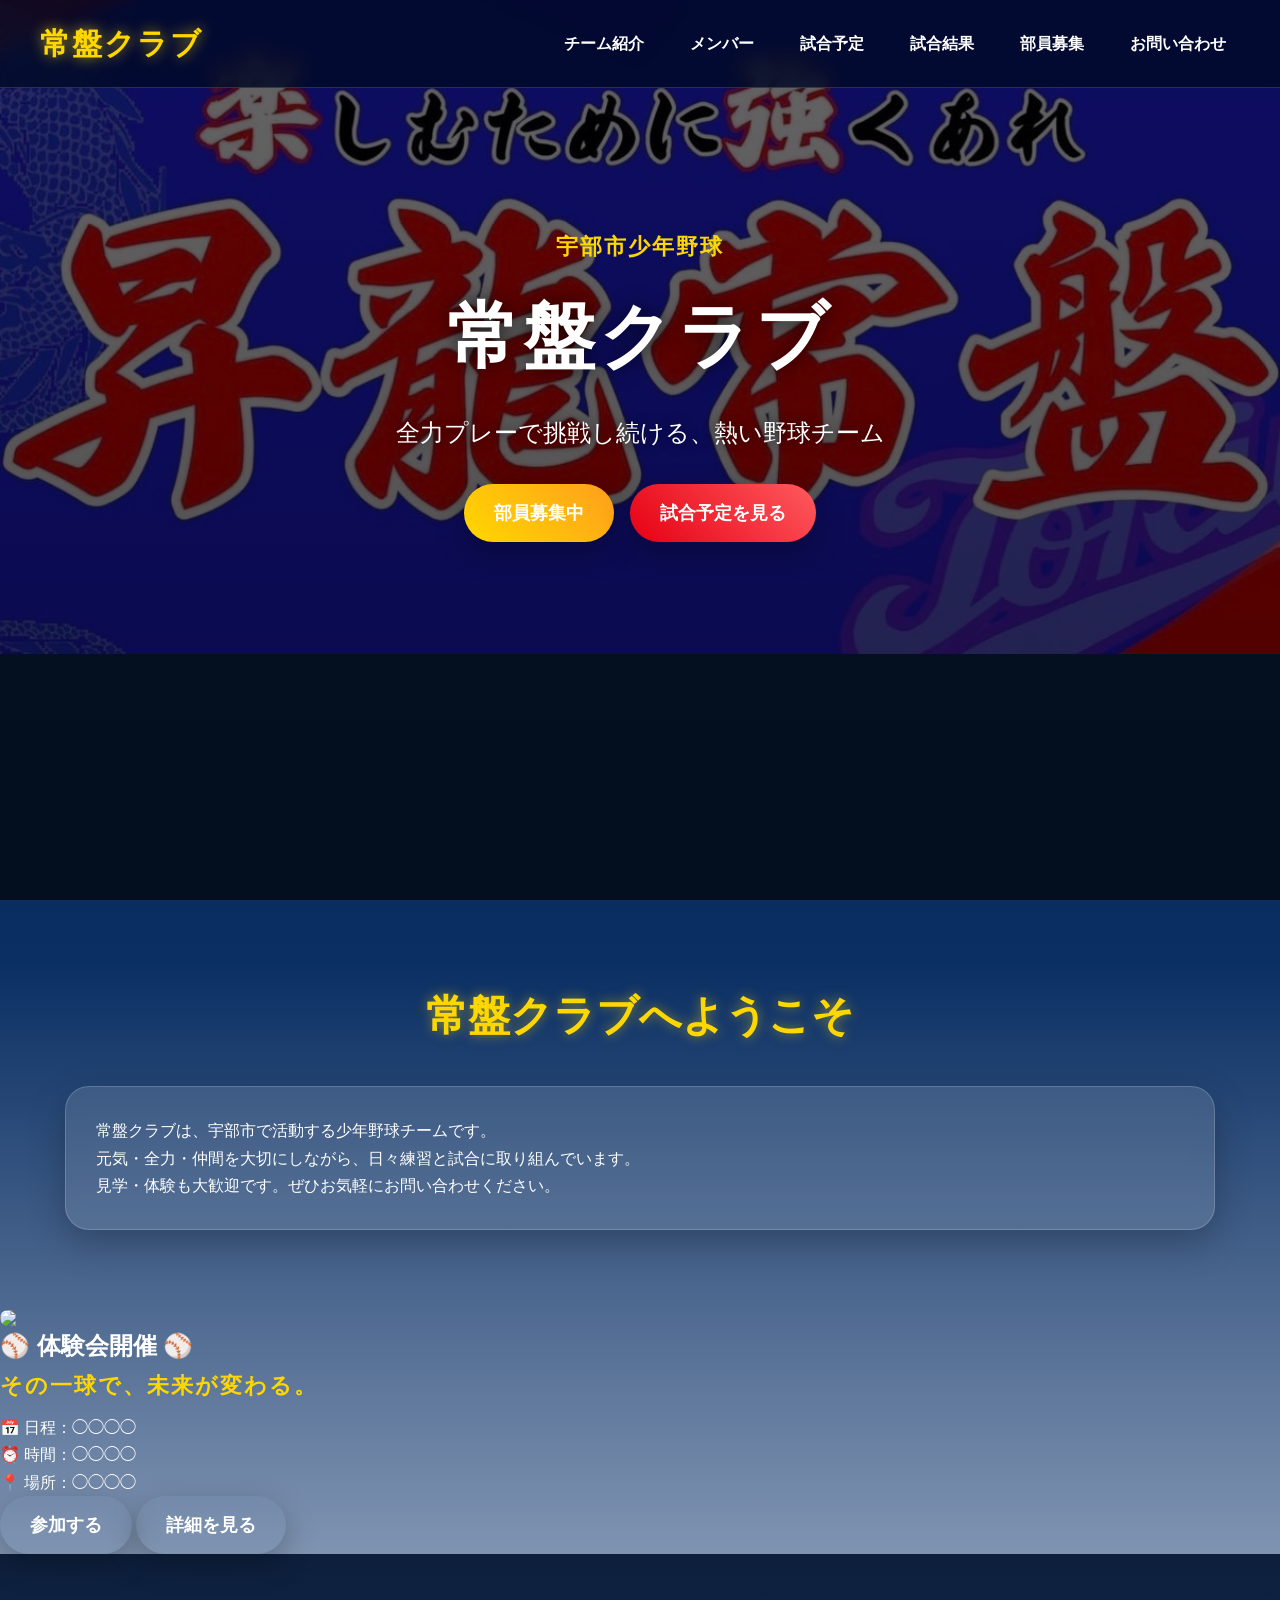
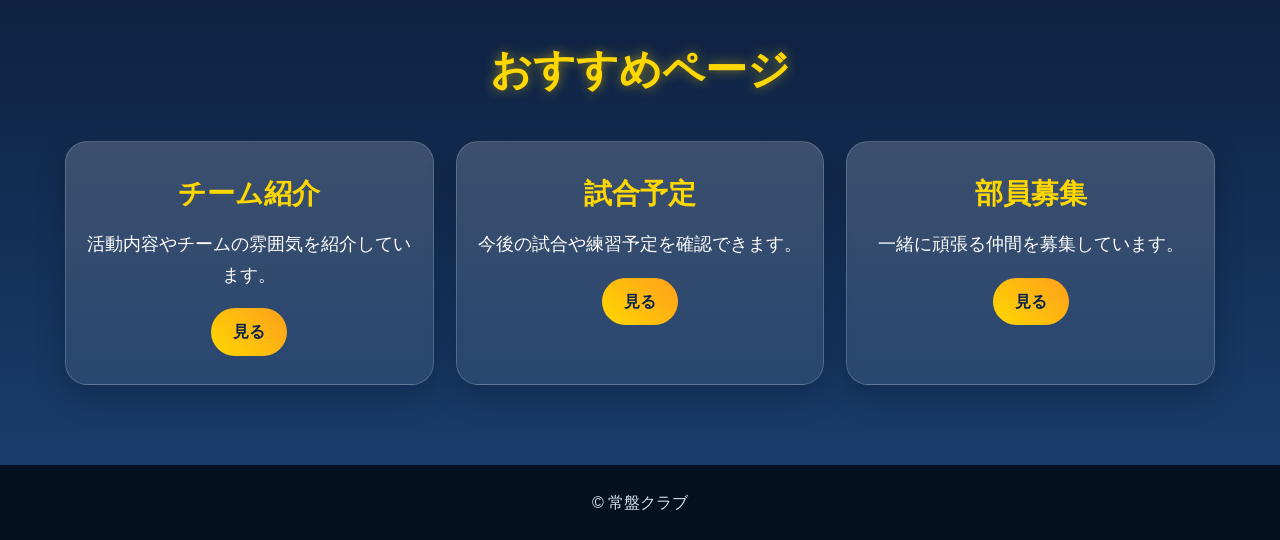
==== commit 841e6d5e: "Refactor experience section into trial hero section" ====
--- a/index.html
+++ b/index.html
@@ -40,49 +40,31 @@
       <p>見学・体験も大歓迎です。ぜひお気軽にお問い合わせください。</p>
     </div>
   </section>
-  
-  <section class="experience-section">
+  <section class="trial-hero">
 
-  <div class="exp-bg"></div>
+  <div class="bg"></div>
+  <div class="overlay"></div>
 
-  <div class="exp-content">
+  <div class="player-wrap">
+    <img src="images/player.png" class="player">
+  </div>
 
-    <h2 class="exp-title">体験会開催中</h2>
-    <p class="exp-sub">圧倒的に、上手くなれ。</p>
+  <div class="content">
+    <h1>⚾ 体験会開催 ⚾</h1>
+    <p class="catch">その一球で、未来が変わる。</p>
 
-    <div class="exp-main">
-
-      <!-- 左：画像 -->
-      <div class="exp-image">
-        <img src="taiken1.PNG" alt="">
-      </div>
-
-      <!-- 右：情報 -->
-      <div class="exp-info">
-
-        <div class="exp-badge">小学生対象</div>
-
-        <h3>TOKIWA CLUB 体験会</h3>
-
-        <ul class="exp-list">
-          <li>日程：◯月◯日（◯）</li>
-          <li>時間：◯:◯◯〜◯:◯◯</li>
-          <li>場所：◯◯グラウンド</li>
-        </ul>
-
-        <div class="exp-points">
-          <span>✔ 初心者OK</span>
-          <span>✔ 友達と参加OK</span>
-          <span>✔ 楽しく上達</span>
-        </div>
-
-        <a href="#" class="exp-btn">体験会に参加する</a>
-
-      </div>
-
+    <div class="info">
+      <p>📅 日程：◯◯◯◯</p>
+      <p>⏰ 時間：◯◯◯◯</p>
+      <p>📍 場所：◯◯◯◯</p>
     </div>
 
+    <div class="buttons">
+      <a href="#" class="btn main">参加する</a>
+      <a href="#" class="btn sub">詳細を見る</a>
+    </div>
   </div>
+
 </section>
 
   <section class="section dark">
--- a/style.css
+++ b/style.css
@@ -1543,3 +1543,113 @@
   margin-bottom: 8px;
   font-weight: bold;
 }
+.experience-section {
+  position: relative;
+  padding: 100px 20px;
+  background: #000;
+  overflow: hidden;
+}
+
+/* 背景エフェクト */
+.exp-bg {
+  position: absolute;
+  width: 100%;
+  height: 100%;
+  background: radial-gradient(circle, rgba(255,215,0,0.2), transparent 70%);
+  animation: glow 3s infinite alternate;
+}
+
+@keyframes glow {
+  from { opacity: 0.3; }
+  to { opacity: 0.8; }
+}
+
+.exp-content {
+  position: relative;
+  max-width: 1200px;
+  margin: auto;
+  text-align: center;
+}
+
+.exp-title {
+  font-size: 50px;
+  color: gold;
+  text-shadow: 0 0 20px gold;
+}
+
+.exp-sub {
+  margin-bottom: 50px;
+  font-size: 20px;
+  letter-spacing: 2px;
+}
+
+/* メイン */
+.exp-main {
+  display: flex;
+  gap: 40px;
+  align-items: center;
+  flex-wrap: wrap;
+}
+
+/* 画像 */
+.exp-image img {
+  width: 100%;
+  max-width: 500px;
+  border-radius: 15px;
+  box-shadow: 0 0 30px rgba(255,215,0,0.5);
+}
+
+/* 情報 */
+.exp-info {
+  flex: 1;
+  text-align: left;
+}
+
+.exp-badge {
+  display: inline-block;
+  background: gold;
+  color: black;
+  padding: 5px 15px;
+  margin-bottom: 10px;
+  font-weight: bold;
+}
+
+.exp-info h3 {
+  font-size: 32px;
+  margin-bottom: 20px;
+}
+
+.exp-list {
+  list-style: none;
+  padding: 0;
+  margin-bottom: 20px;
+}
+
+.exp-list li {
+  margin-bottom: 10px;
+}
+
+/* ポイント */
+.exp-points span {
+  display: inline-block;
+  margin-right: 10px;
+  background: #111;
+  padding: 8px 12px;
+  border: 1px solid gold;
+}
+
+/* ボタン */
+.exp-btn {
+  display: inline-block;
+  margin-top: 20px;
+  padding: 15px 40px;
+  background: gold;
+  color: black;
+  text-decoration: none;
+  font-weight: bold;
+  transition: 0.3s;
+}
+
+.exp-btn:hover {
+  background: white;
+}
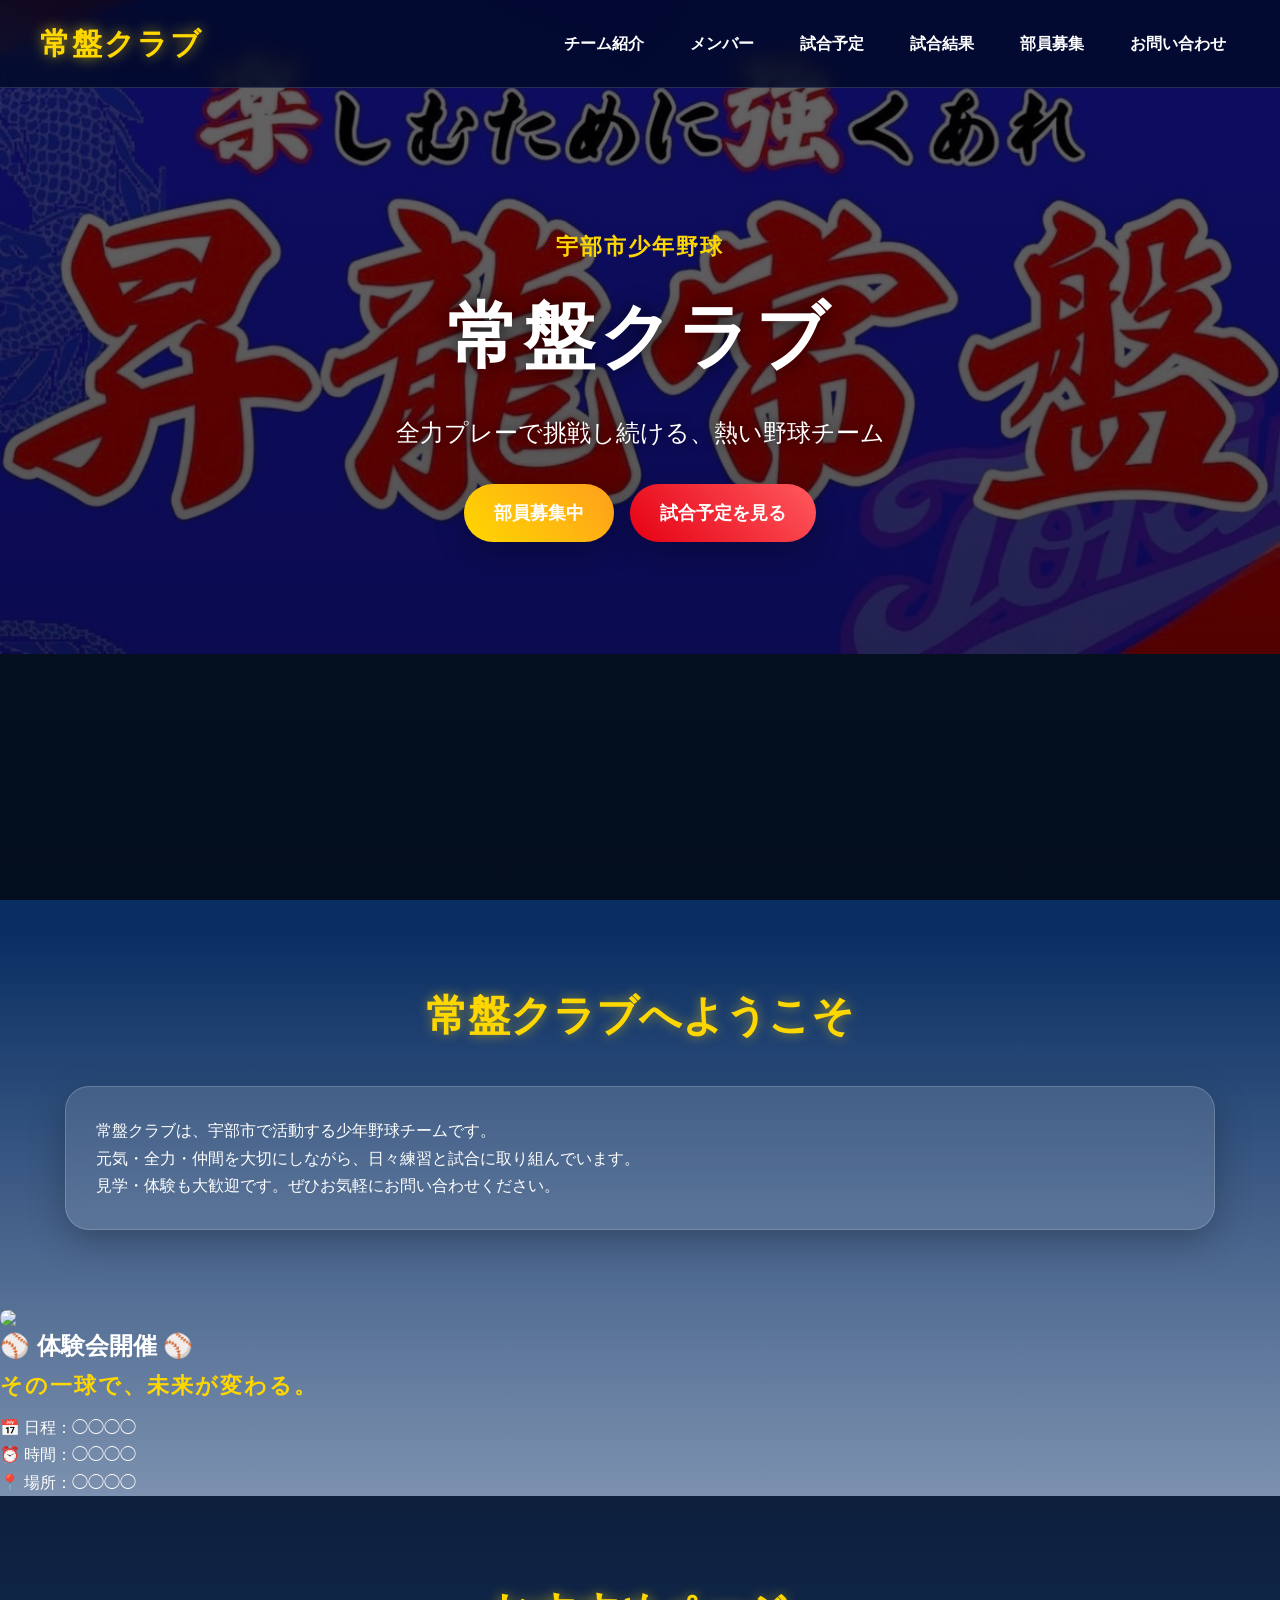
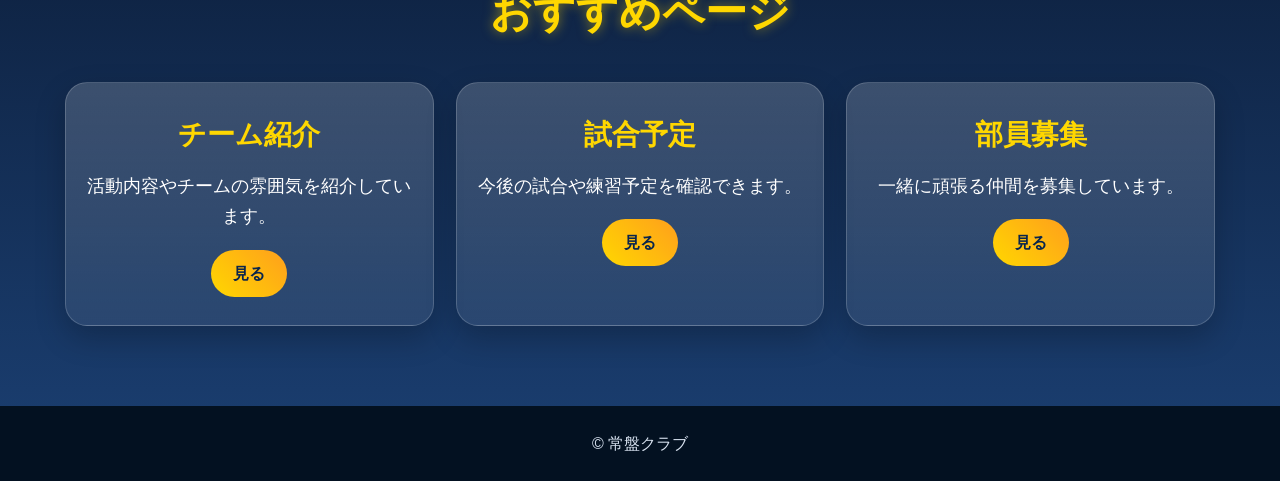
==== commit 995864a4: "Update index.html" ====
--- a/index.html
+++ b/index.html
@@ -58,11 +58,6 @@
       <p>⏰ 時間：◯◯◯◯</p>
       <p>📍 場所：◯◯◯◯</p>
     </div>
-
-    <div class="buttons">
-      <a href="#" class="btn main">参加する</a>
-      <a href="#" class="btn sub">詳細を見る</a>
-    </div>
   </div>
 
 </section>
--- a/style.css
+++ b/style.css
@@ -1653,3 +1653,170 @@
 .exp-btn:hover {
   background: white;
 }
+/* ===== セクション ===== */
+.trial-hero {
+  position: relative;
+  height: 100vh;
+  overflow: hidden;
+  font-family: Arial, sans-serif;
+}
+
+/* ===== 背景 ===== */
+.bg {
+  position: absolute;
+  width: 100%;
+  height: 100%;
+  background: linear-gradient(120deg, #001f3f, #003366, #000);
+  background-size: 200% 200%;
+  animation: bgMove 8s ease infinite;
+}
+
+/* オーバーレイ */
+.overlay {
+  position: absolute;
+  width: 100%;
+  height: 100%;
+  background: radial-gradient(circle at 70% 50%, rgba(0,123,255,0.3), rgba(0,0,0,0.95));
+}
+
+/* ===== 写真エリア ===== */
+.player-wrap {
+  position: absolute;
+  right: 0;
+  bottom: 0;
+  width: 45%;
+  height: 100%;
+  display: flex;
+  align-items: flex-end;
+  justify-content: center;
+}
+
+/* 写真 */
+.player {
+  height: 90%;
+  object-fit: contain;
+
+  /* 写真ないときは非表示 */
+  opacity: 0;
+}
+
+/* 写真が入ったら表示 */
+.player[src] {
+  opacity: 1;
+  filter:
+    drop-shadow(0 0 25px #00c3ff)
+    drop-shadow(0 0 60px rgba(0,195,255,0.6));
+  animation: playerIn 1.5s ease forwards;
+}
+
+/* ===== テキスト ===== */
+.content {
+  position: relative;
+  z-index: 3;
+  color: #fff;
+  top: 50%;
+  transform: translateY(-50%);
+  padding-left: 6%;
+  max-width: 500px;
+}
+
+.content h1 {
+  font-size: 3.5rem;
+  letter-spacing: 4px;
+  text-shadow: 0 0 20px #00c3ff;
+}
+
+.catch {
+  margin: 20px 0;
+  color: #ddd;
+  font-size: 1.2rem;
+}
+
+/* 情報 */
+.info p {
+  margin: 6px 0;
+}
+
+/* ボタン */
+.buttons {
+  margin-top: 25px;
+}
+
+.btn {
+  display: inline-block;
+  margin: 10px;
+  padding: 14px 35px;
+  border-radius: 50px;
+  text-decoration: none;
+  font-weight: bold;
+  transition: 0.3s;
+}
+
+.btn.main {
+  background: linear-gradient(45deg, #007bff, #00c3ff);
+  color: #fff;
+  box-shadow: 0 0 20px #00c3ff;
+}
+
+.btn.main:hover {
+  transform: scale(1.1);
+}
+
+.btn.sub {
+  border: 2px solid #00c3ff;
+  color: #00c3ff;
+}
+
+.btn.sub:hover {
+  background: #00c3ff;
+  color: #000;
+}
+
+/* ===== アニメ ===== */
+@keyframes bgMove {
+  0% { background-position: 0% 50%; }
+  50% { background-position: 100% 50%; }
+  100% { background-position: 0% 50%; }
+}
+
+@keyframes playerIn {
+  from {
+    transform: translateX(100px);
+    opacity: 0;
+  }
+  to {
+    transform: translateX(0);
+    opacity: 1;
+  }
+}
+
+/* ===== スマホ対応 ===== */
+@media (max-width: 768px) {
+
+  .player-wrap {
+    display: none;
+  }
+
+  .content {
+    padding: 20px;
+    text-align: center;
+  }
+
+  .content h1 {
+    font-size: 2.2rem;
+  }
+.content {
+  position: relative;
+  z-index: 3;
+  color: #fff;
+}
+
+  /* 👇 ここが重要 */
+  top: 50%;
+  left: 50%;
+  transform: translate(-50%, -50%);
+
+  text-align: center;   /* 文字も中央 */
+  padding: 0;           /* 左余白消す */
+  max-width: 600px;
+}
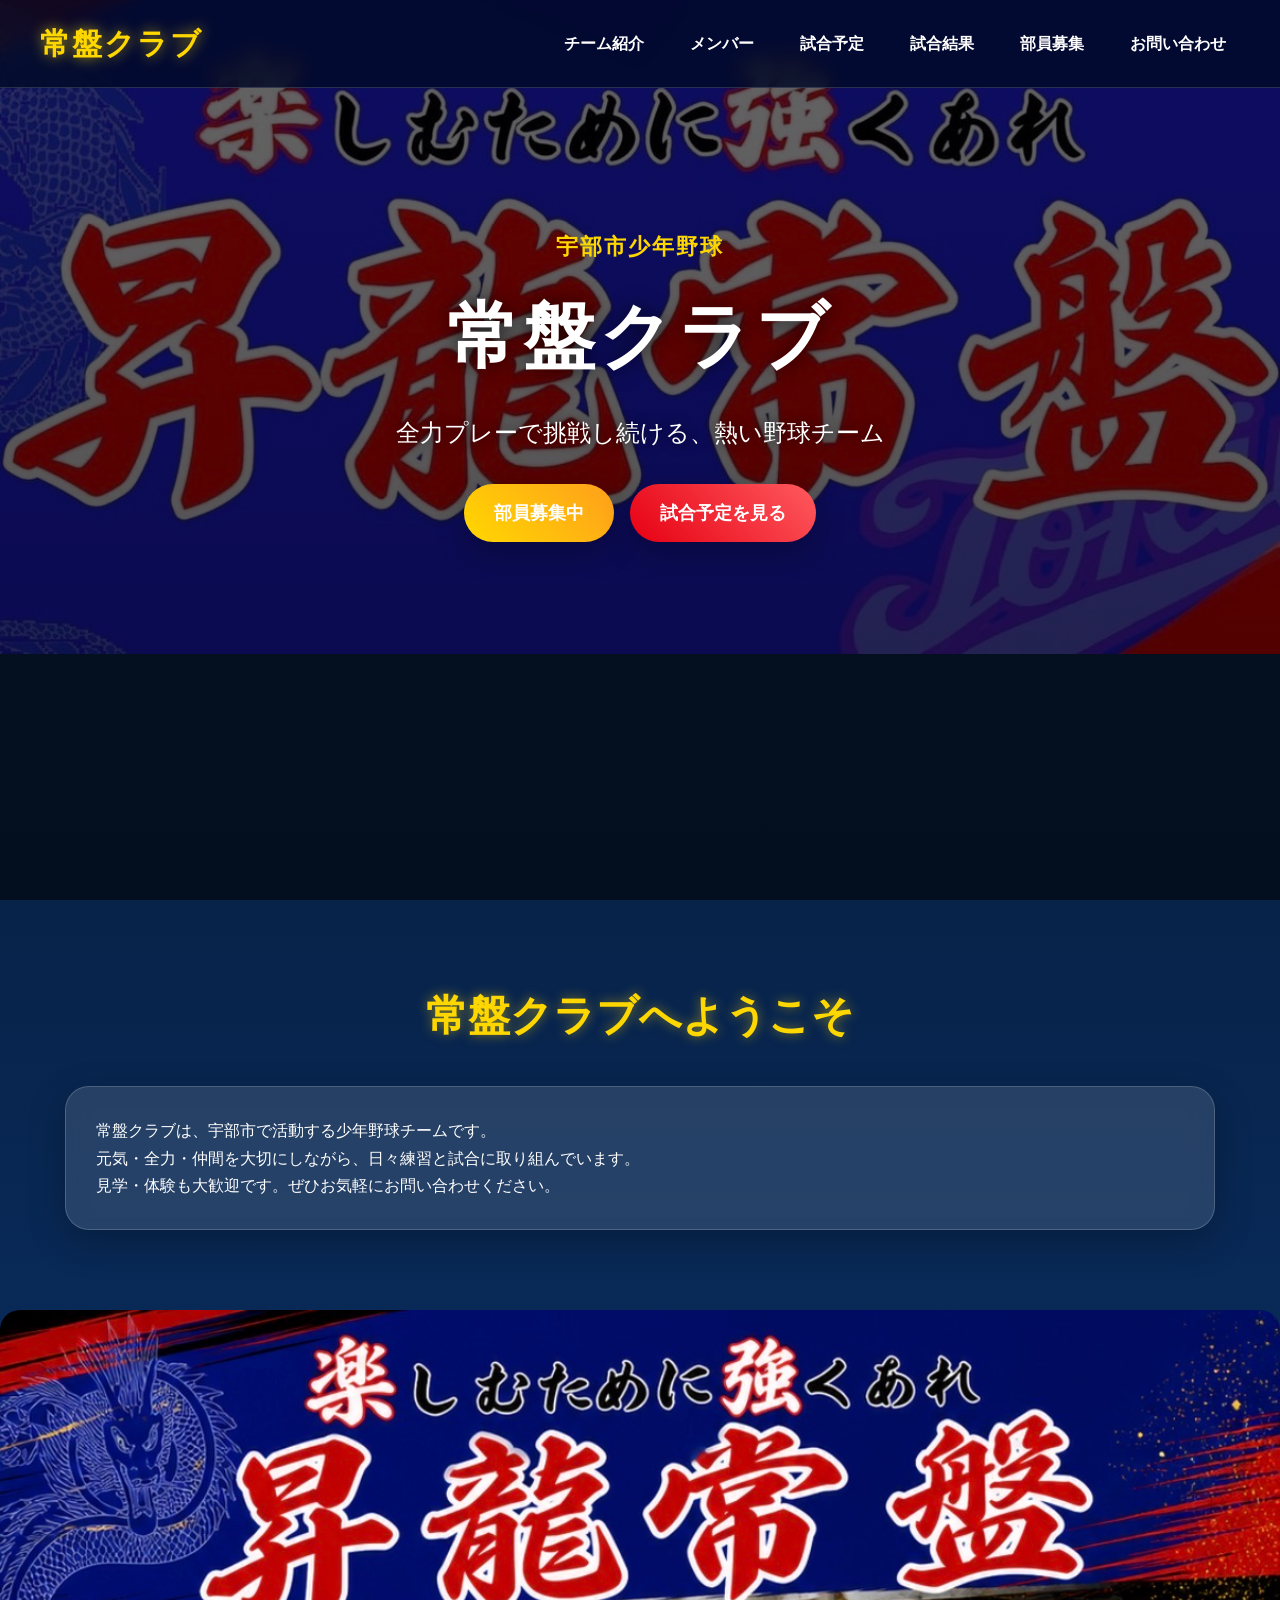
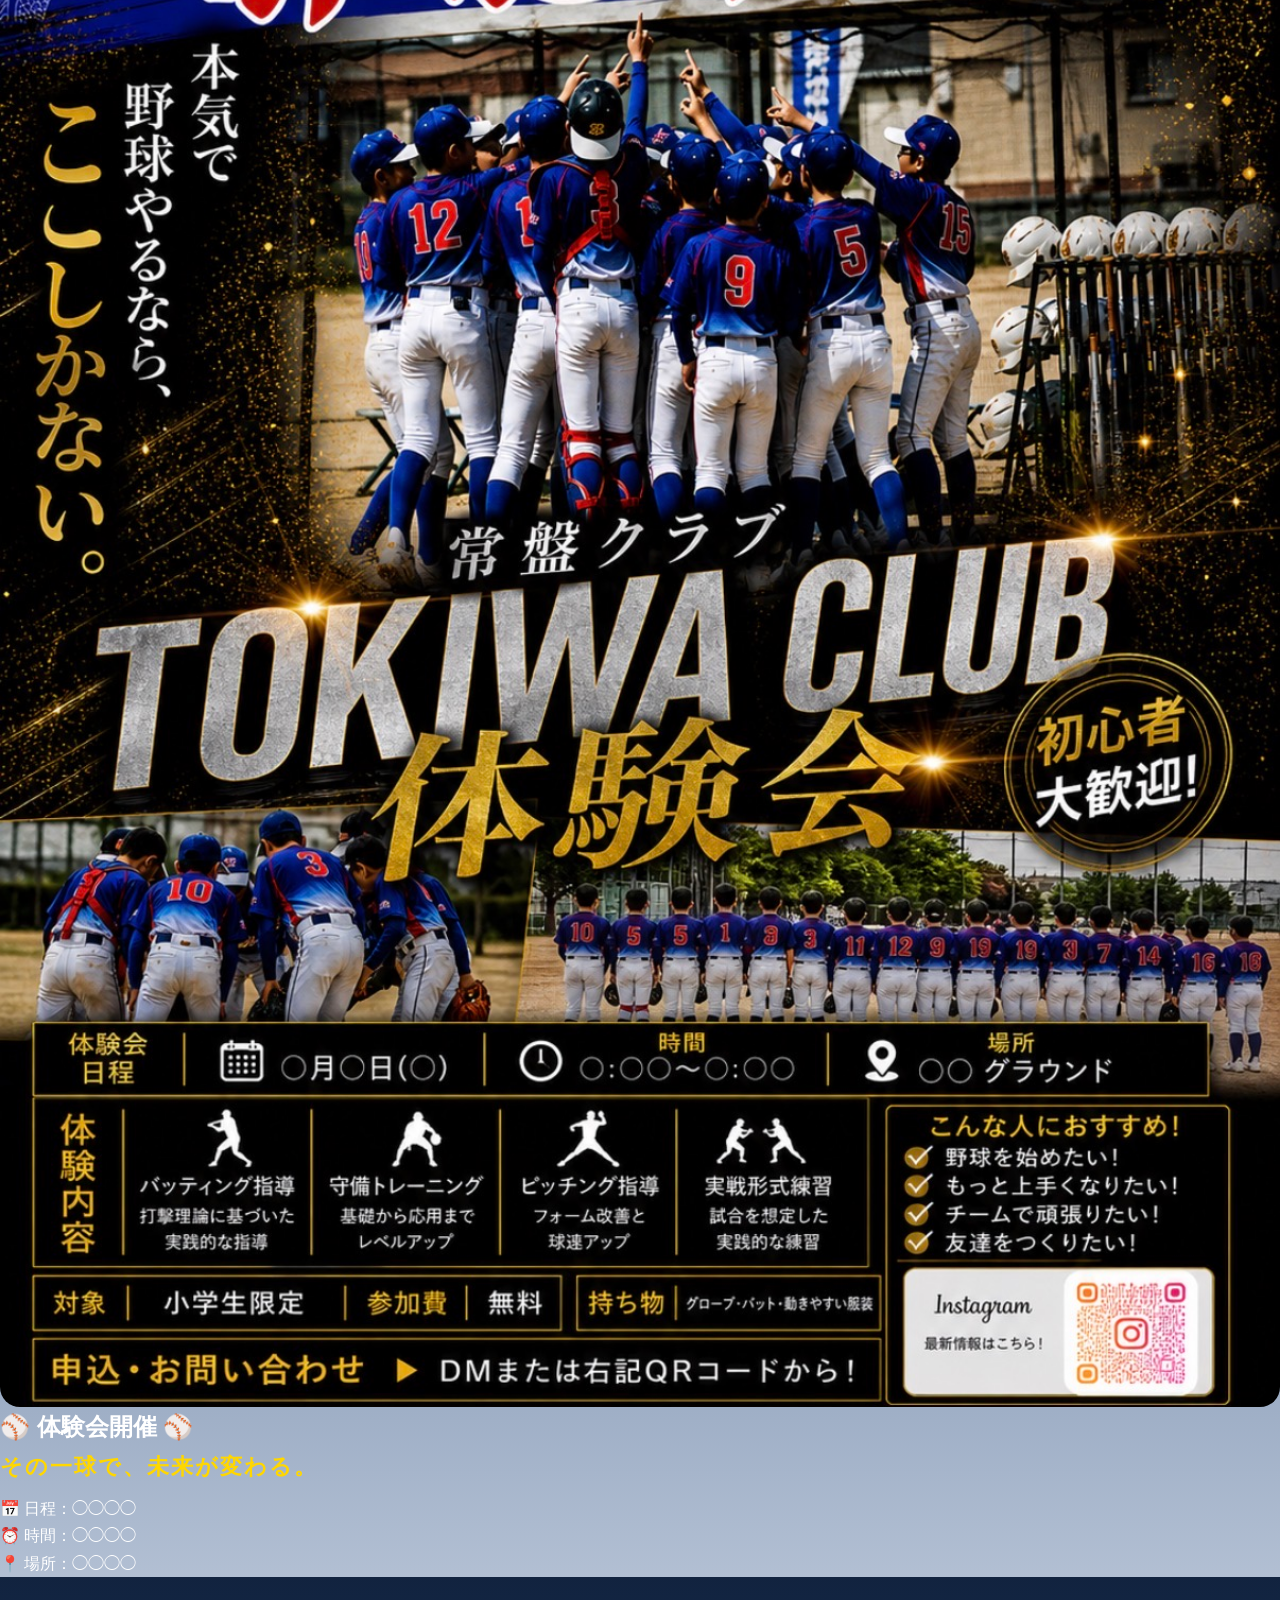
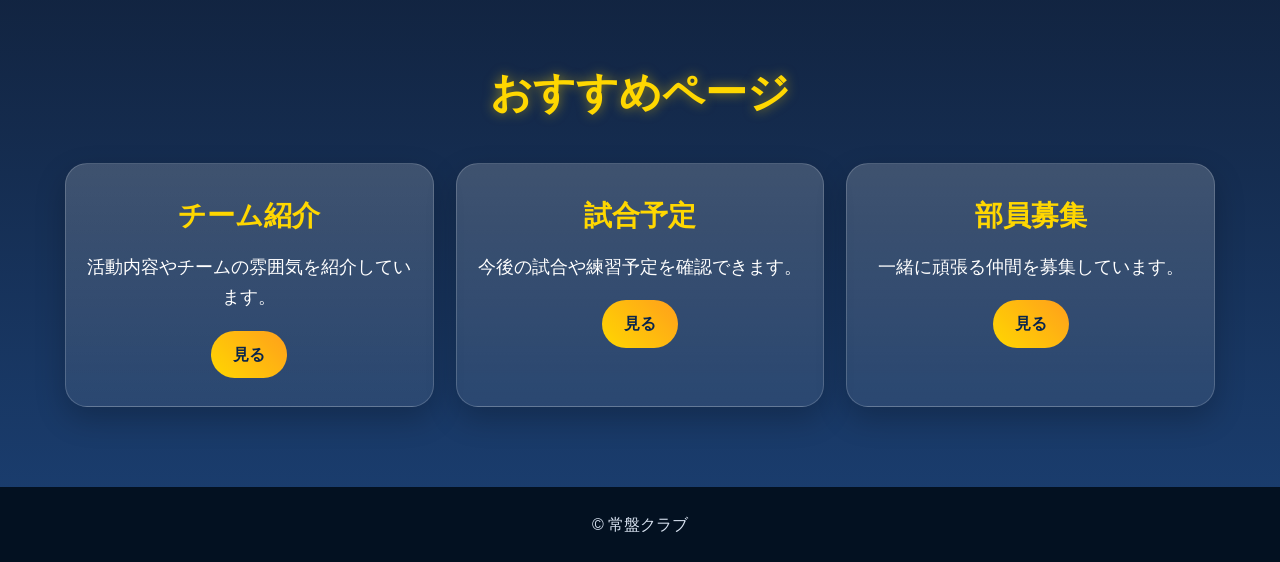
==== commit c5b27bf1: "Update index.html" ====
--- a/index.html
+++ b/index.html
@@ -2,6 +2,7 @@
 <html lang="ja">
 <head>
   <meta charset="UTF-8">
+  <meta name="google-site-verification" content="YJGgjtSQAAbZjxJZKVCoGVICJAeF1eTvZf5YACmO5DU" />
   <meta name="viewport" content="width=device-width, initial-scale=1.0">
   <title>常盤クラブ | 宇部市少年野球</title>
   <link rel="stylesheet" href="style.css">
@@ -46,12 +47,12 @@
   <div class="overlay"></div>
 
   <div class="player-wrap">
-    <img src="images/player.png" class="player">
+    <img src="images/taikenn1.PNG" class="player">
   </div>
 
   <div class="content">
-    <h1>⚾ 体験会開催 ⚾</h1>
-    <p class="catch">その一球で、未来が変わる。</p>
+    <h1>  ⚾ 体験会開催 ⚾</h1>
+    <p class="catch">  その一球で、未来が変わる。</p>
 
     <div class="info">
       <p>📅 日程：◯◯◯◯</p>
